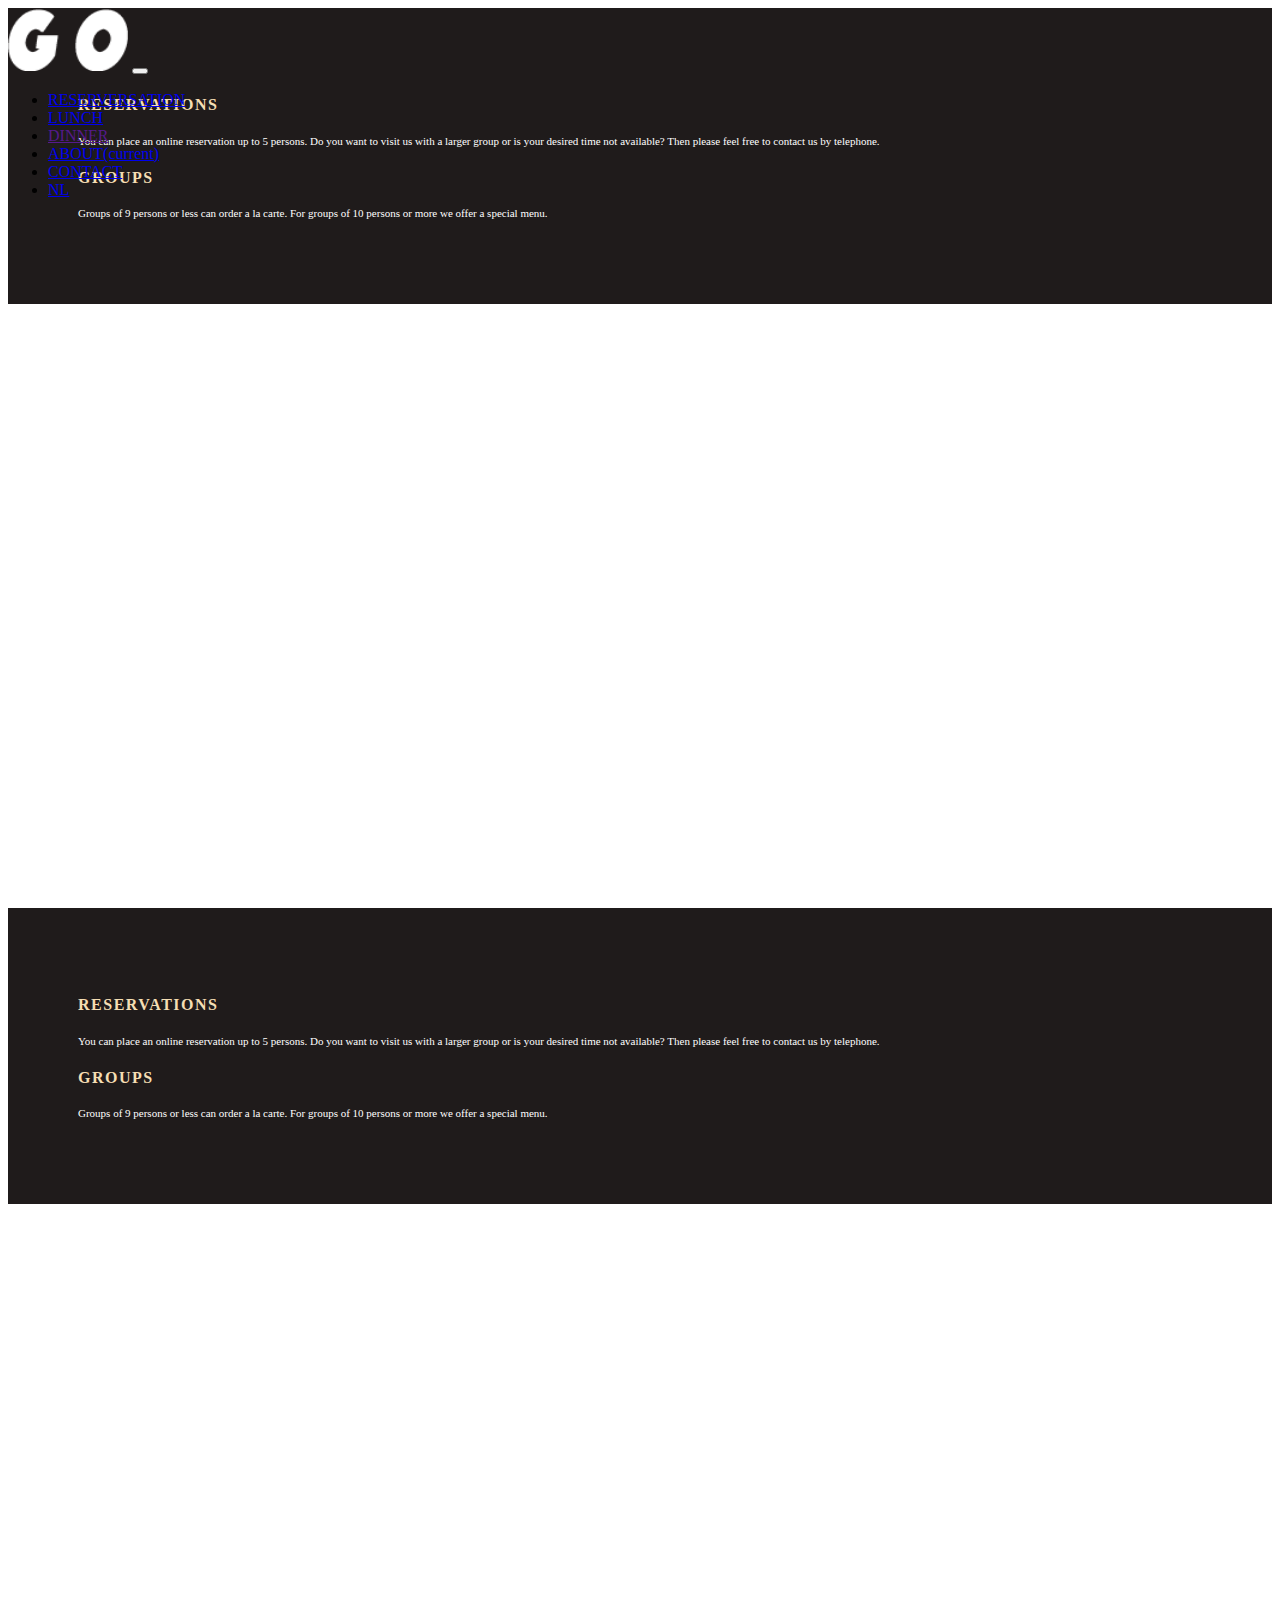
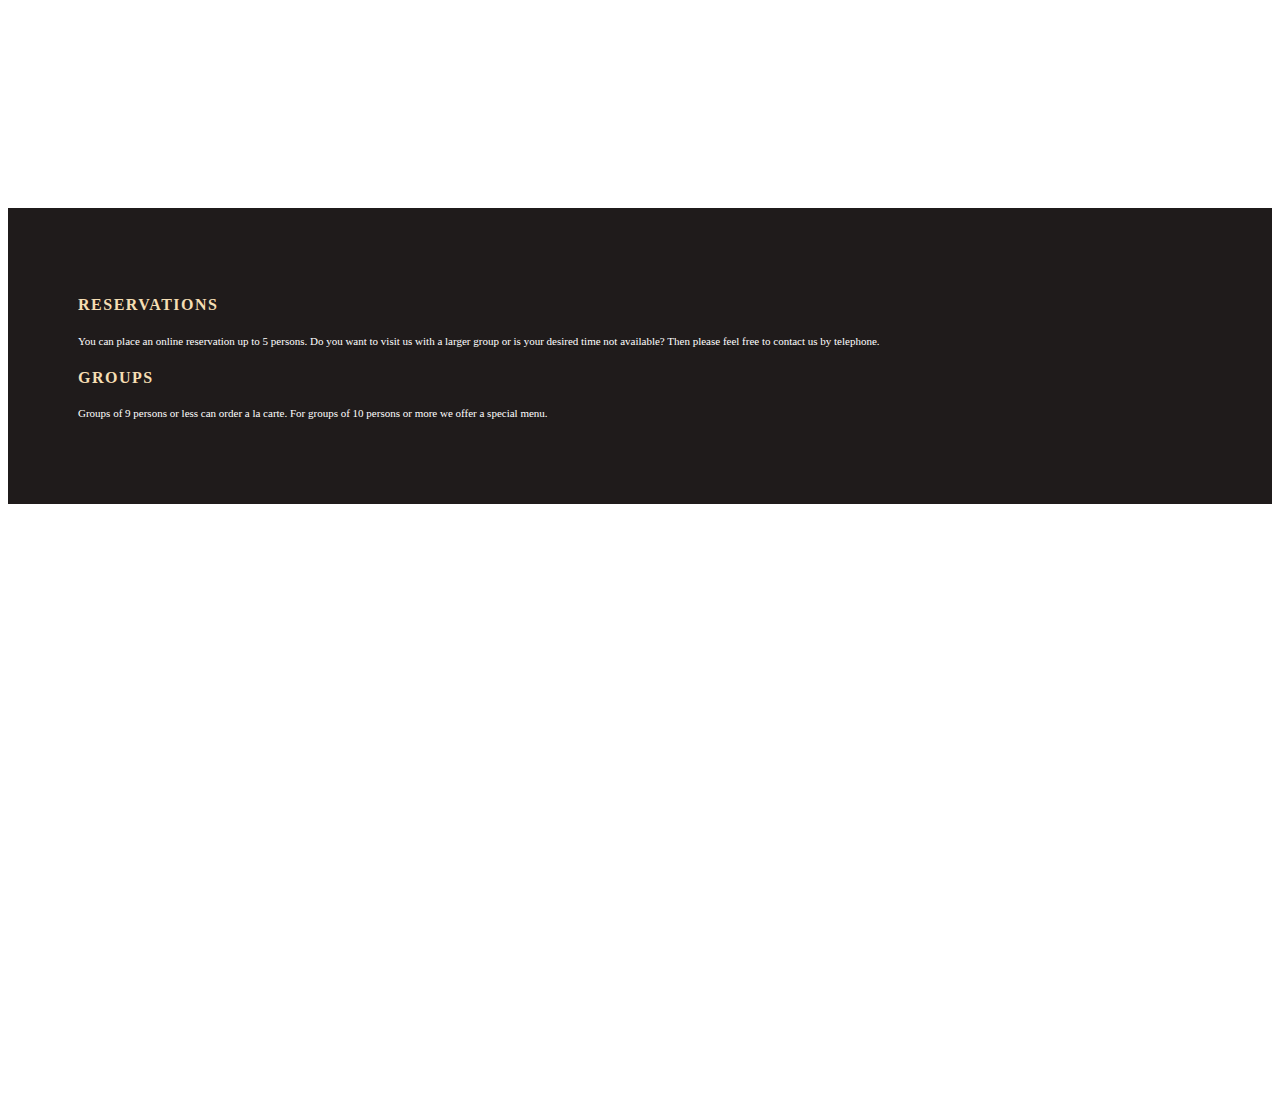
==== about.html @ 3fc8fcc0 "put propernav bar on all pages and fixed linking" ====
<!DOCTYPE html>
<html>
<head>
    <meta charset="utf-8" />
    <meta http-equiv="X-UA-Compatible" content="IE=edge">
    <title>test</title>
    <meta name="viewport" content="width=device-width, initial-scale=1">
    <link rel="stylesheet" type="text/css" media="screen" href="main.css" />
    <link href="https://stackpath.bootstrapcdn.com/bootstrap/4.2.1/css/bootstrap.min.css" rel="stylesheet" integrity="sha384-GJzZqFGwb1QTTN6wy59ffF1BuGJpLSa9DkKMp0DgiMDm4iYMj70gZWKYbI706tWS" crossorigin="anonymous"> 
    <link rel="stylesheet" href="css/style.css">
    <link rel="stylesheet" href="https://use.fontawesome.com/releases/v5.7.1/css/all.css" integrity="sha384-fnmOCqbTlWIlj8LyTjo7mOUStjsKC4pOpQbqyi7RrhN7udi9RwhKkMHpvLbHG9Sr" crossorigin="anonymous">

</head>
<body>
    <nav class="navbar navbar-expand-lg navbar-dark navbar-expand-md">
            <a class="navbar-brand" href="index.html"><img class="pt-3 pl-4" id="logo" src="img/LogoGO.png"></a>
            <button class="navbar-toggler" type="button" data-toggle="collapse" data-target="#navbarNav" aria-controls="navbarNav" aria-expanded="false" aria-label="Toggle navigation">
                <span class="navbar-toggler-icon"></span>
            </button>
            <div class="collapse navbar-collapse flex-row-reverse" id="navbarNav">
                <ul class="navbar-nav">
                <li class="nav-item active pt-2">
                    <a class="nav-link font-weight-bold" href="reservation.html">RESERVERSATION</a>
                </li>
                <li class="nav-item px-3 pt-2">
                    <a class="nav-link font-weight-bold" href="lunch.html">LUNCH</a>
                </li>
                <li class="nav-item px-3 pt-2">
                    <a class="nav-link font-weight-bold" href="">DINNER</a>
                </li>
                <li class="nav-item px-3 pt-2">
                    <a class="nav-link font-weight-bold" href="about.html">ABOUT<span class="sr-only">(current)</span></a>
                </li>
                <li class="nav-item px-3 pt-2">
                    <a class="nav-link font-weight-bold" href="#">CONTACT</a>
                </li>
                <li class="nav-item pr-4 pt-2 font-weight-bold">
                    <a class="nav-link" href="#">NL</a>
                </li>
                </ul>
            </div>
        </nav>
    <!-- <div class=>
        <div class="row no-gutters">
            <div class="col-sm-12 col-md-6 order-md-1 order-sm-2 order-2"><img class="foto" src="img/after-business-hours-architecture-bar-34650.jpg" alt=""></div>
            <div class="col-sm-12 col-md-6 order-md-2 order-sm-1 order-1">test2</div>
        </div>
        <div class="row no-gutters">
                <div class="col-sm-12 col-md-6 order-md-3 order-sm-3 order-3">test3</div>
                <div class="col-sm-12 col-md-6 order-md-4 order-sm-4 order-4"><img class="foto"src="img/architecture-chairs-curtains-279835.jpg" alt=""></div>
        </div>
    </div> -->

    <div class="info full-height">
            <div class="row full-height">
              <div class="col-md-6 col-sm-12 info-image"></div>
                <div class="info-outer col-md-6 col-sm-12">
                  <div class="info-inner">
                    <div class="info-inner--item flex-row">
                      <h2>Reservations</h2>
                      <p>You can place an online reservation up to 5 persons. Do you want to visit us with a larger group or is your
                        desired time not available? Then please feel free to contact us by telephone.</p>
                    </div>
                    <div class="info-inner--item flex-row">
                      <h2>Groups</h2>
                      <p>Groups of 9 persons or less can order a la carte. For groups of 10 persons or more we offer a special menu. </p>
                    </div>
                  </div>
                </div>
            </div>
          </div>
          <div class="row full-height">
                  <div class="info-outer col-md-6 col-sm-12 order-md-1 order-2">
                    <div class="info-inner">
                      <div class="info-inner--item flex-row">
                        <h2>Reservations</h2>
                        <p>You can place an online reservation up to 5 persons. Do you want to visit us with a larger group or is your
                          desired time not available? Then please feel free to contact us by telephone.</p>
                      </div>
                      <div class="info-inner--item flex-row">
                        <h2>Groups</h2>
                        <p>Groups of 9 persons or less can order a la carte. For groups of 10 persons or more we offer a special menu. </p>
                      </div>
                    </div>
                  </div>
                  <div class="col-md-6 col-sm-12 info-image order-md-2 order-1"></div>
              </div>
            </div>
            <div class="row full-height">
                    <div class="col-md-6 col-sm-12 info-image"></div>
                      <div class="info-outer col-md-6 col-sm-12">
                        <div class="info-inner">
                          <div class="info-inner--item flex-row">
                            <h2>Reservations</h2>
                            <p>You can place an online reservation up to 5 persons. Do you want to visit us with a larger group or is your
                              desired time not available? Then please feel free to contact us by telephone.</p>
                          </div>
                          <div class="info-inner--item flex-row">
                            <h2>Groups</h2>
                            <p>Groups of 9 persons or less can order a la carte. For groups of 10 persons or more we offer a special menu. </p>
                          </div>
                        </div>
                      </div>
                  </div>
                </div>
    


    <script src="https://ajax.googleapis.com/ajax/libs/jquery/3.3.1/jquery.min.js"></script>
    <script src="https://cdnjs.cloudflare.com/ajax/libs/popper.js/1.14.6/umd/popper.min.js"></script>
    <script src="https://maxcdn.bootstrapcdn.com/bootstrap/4.2.1/js/bootstrap.min.js"></script>
</body>
</html>
---- css/style.css ----
body, html{
	font-family: 'Montserrat';
	height:100vh;
}

p {
	font-size: 11px;
	width:100%;
	z-index: 20;
	font-weight: 100;
	line-height: 1.7;
}

h1, h2, h3 {
	text-transform: uppercase;
	letter-spacing: 1.5px;
	line-height: 1.7;
}

h3 {
	font-size: 13px;
}

h2 {
	font-size: 16px;
}

h3 {
	font-size: 19px;
}

.food-header {
	background-image: url('../img/burrito.jpg');
	height: 250px;
	background-size: cover;
	background-attachment: fixed;
  	background-position: center;
  	background-repeat: no-repeat;

}

.carousel-inner img {
	width: 100vw;
	height: 100vh;
	object-fit: cover;
	overflow: hidden;
}

.navbar {
	position: absolute;
	width: 100%;
	z-index: 2;
}

.navbar-light .navbar-nav .active>.nav-link, .navbar-light .navbar-nav .nav-link.active, .navbar-light .navbar-nav .nav-link.show, .navbar-light .navbar-nav .show>.nav-link {
	color: white;
}

.navbar-light .navbar-nav .nav-link {
	color: rgba(251, 251, 251, 0.5);

}

main {
	height: 100%;
	width: 100%;
}

.content {
	padding: 20px;
}

.content h3 {
	padding-bottom: 20px;
	padding-top: 20px;
}

.food-menu h3 {
	border-top: solid 1px #ececec;
	letter-spacing: 3px;
	font-size: 14px;

}

.food-title {
	color: rgb(182, 163, 119);
}

.navbar-light .navbar-nav .active>.nav-link, .navbar-light .navbar-nav .nav-link.active, .navbar-light .navbar-nav .nav-link.show, .navbar-light .navbar-nav .show>.nav-link {
    color: white;
}
.navbar-light .navbar-nav .nav-link {
    color: #f8f9fa;
}

.socialmedia {
	z-index: 22;
	position: absolute;
	bottom: 8%;
	padding-left:40px;
}

.fab{
	size: 50px;
	color:white;
}

.fab:hover{
	color:lightblue;
}

.full-height {
	height: 100%;
}

.info {
	overflow: hidden;
}

.info-image {
	background-image: url('../img/after-business-hours-architecture-bar-34650.jpg');
	background-size: cover;
}

.info-outer {
	background-color: #1f1b1b;
	display: flex;
	align-items: center;
}

.info-inner h2 {
	color: wheat;
}

.info-inner {
	color: white;
	padding: 70px;
}

#logo {
	height:63px;
	width:120px;
}

@media(max-width:767px){
	#logo{
		height:45.6px;
		width: 80.6px;
	}
}
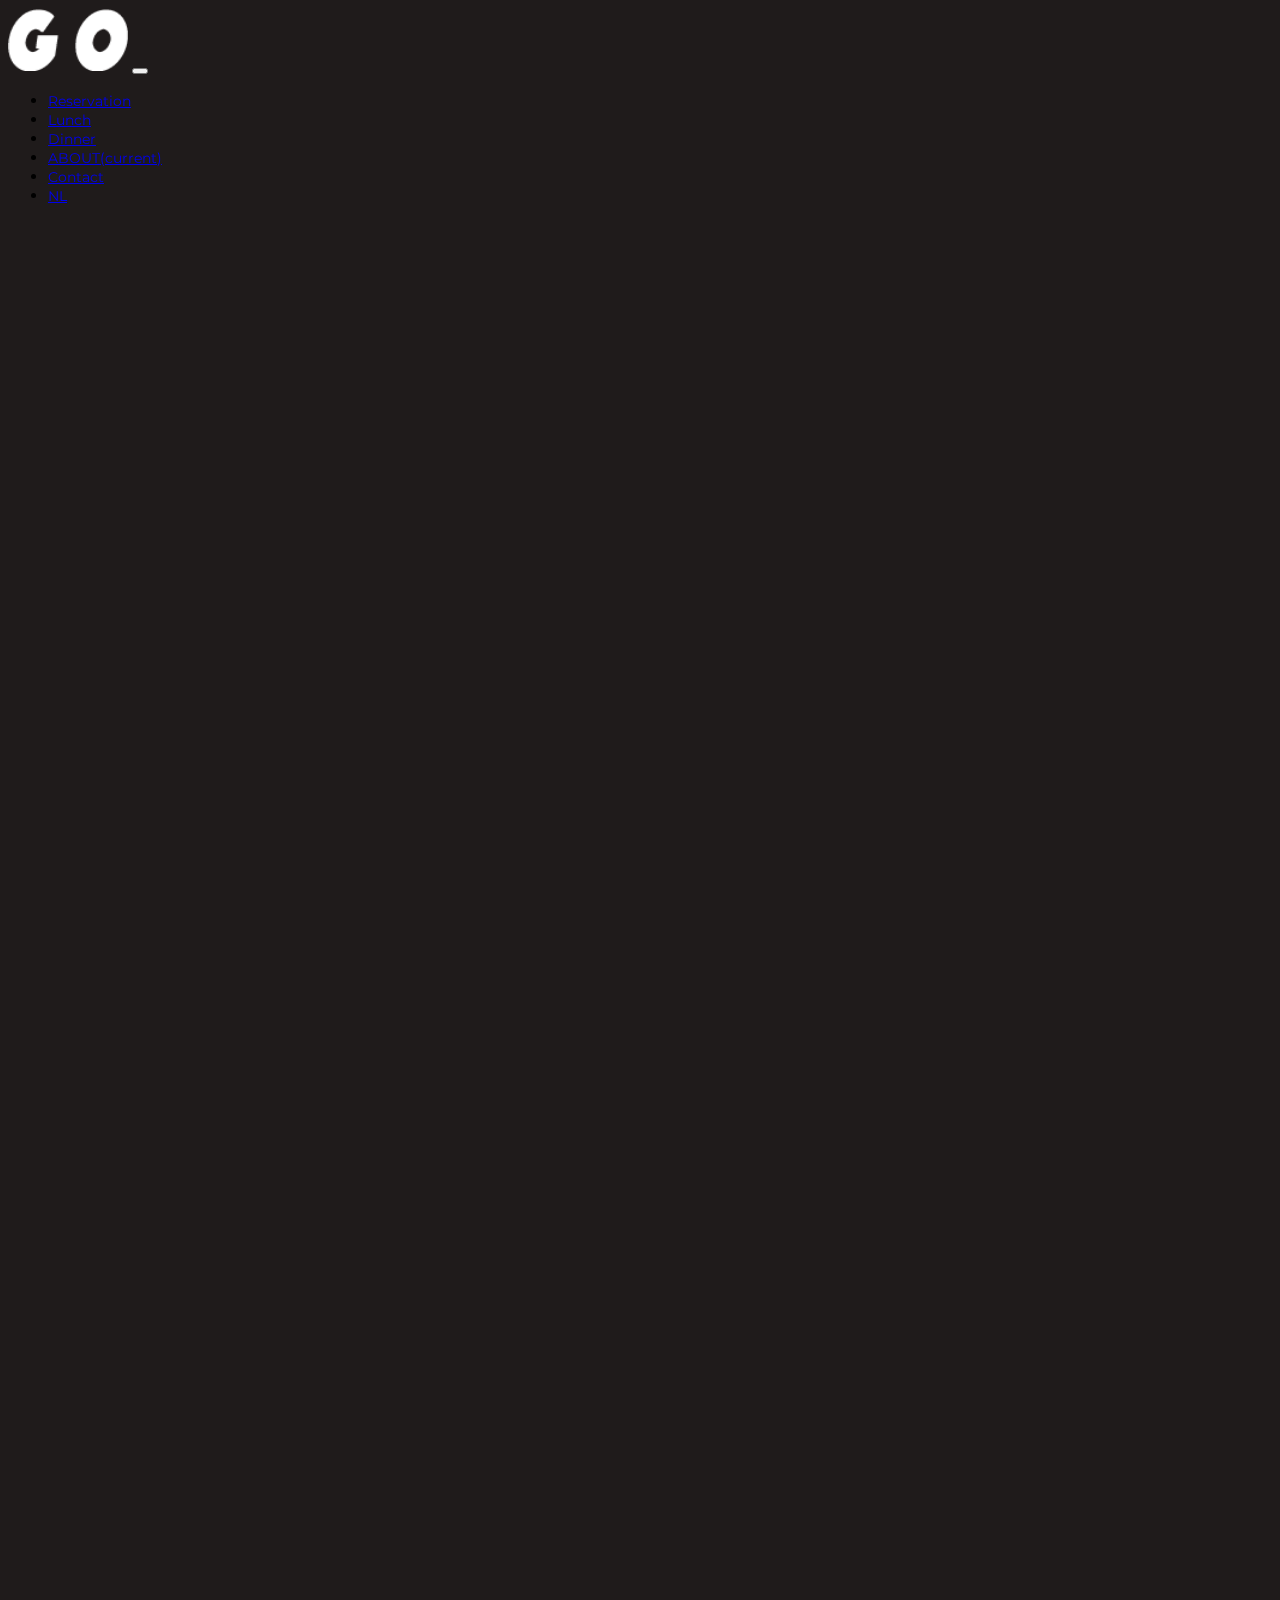
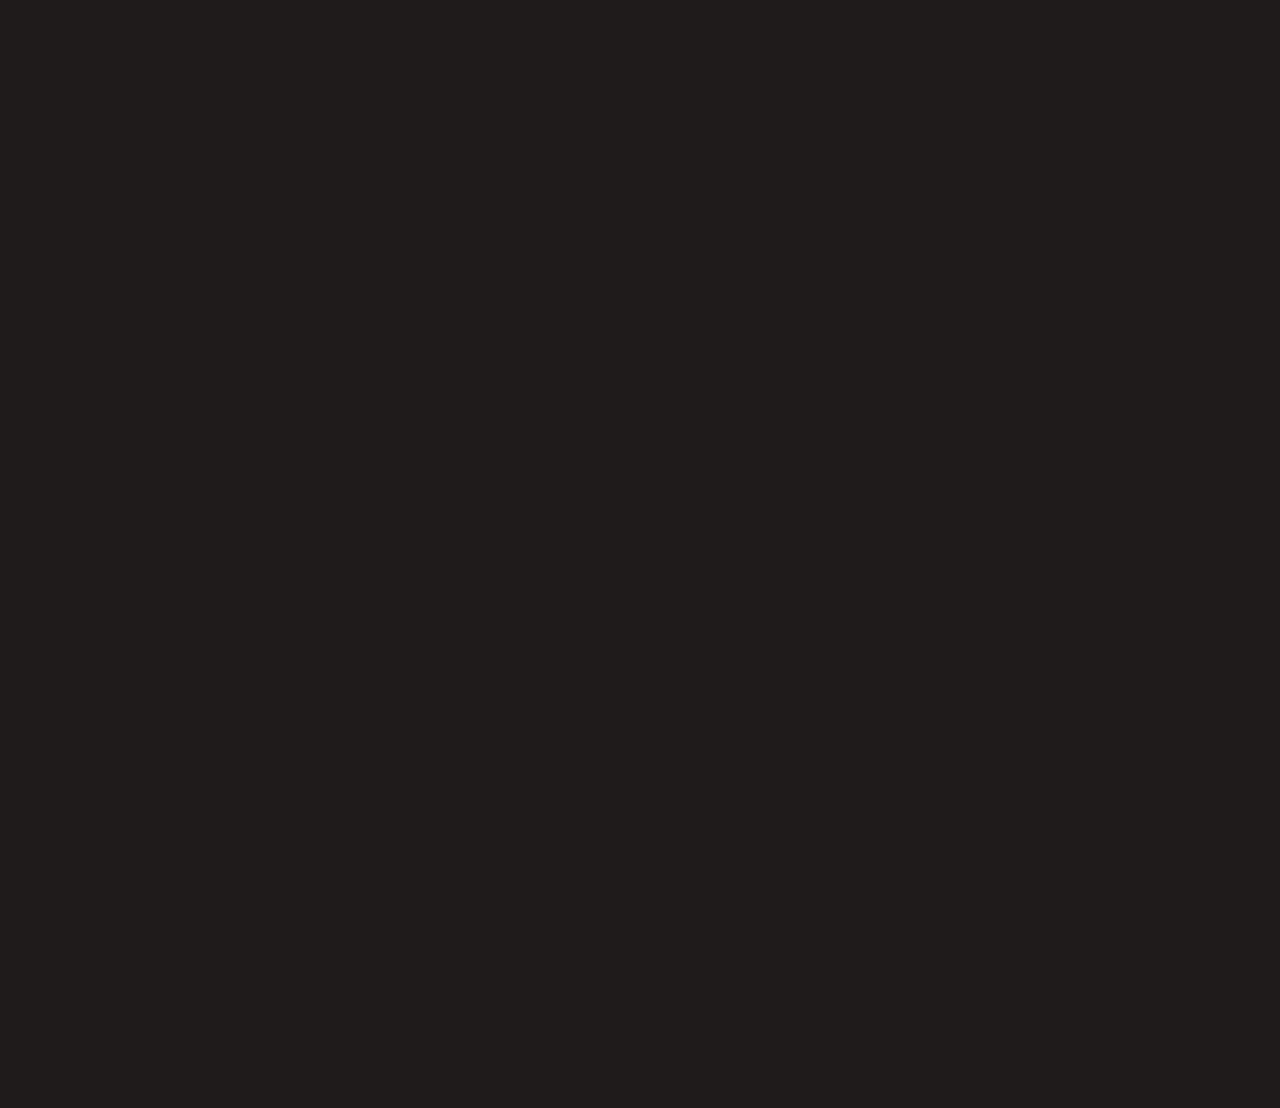
==== commit fccef71e: "fixed stuff" ====
--- a/about.html
+++ b/about.html
@@ -5,11 +5,10 @@
     <meta http-equiv="X-UA-Compatible" content="IE=edge">
     <title>test</title>
     <meta name="viewport" content="width=device-width, initial-scale=1">
-    <link rel="stylesheet" type="text/css" media="screen" href="main.css" />
     <link href="https://stackpath.bootstrapcdn.com/bootstrap/4.2.1/css/bootstrap.min.css" rel="stylesheet" integrity="sha384-GJzZqFGwb1QTTN6wy59ffF1BuGJpLSa9DkKMp0DgiMDm4iYMj70gZWKYbI706tWS" crossorigin="anonymous"> 
     <link rel="stylesheet" href="css/style.css">
     <link rel="stylesheet" href="https://use.fontawesome.com/releases/v5.7.1/css/all.css" integrity="sha384-fnmOCqbTlWIlj8LyTjo7mOUStjsKC4pOpQbqyi7RrhN7udi9RwhKkMHpvLbHG9Sr" crossorigin="anonymous">
-
+    <link href="https://fonts.googleapis.com/css?family=Montserrat:300,400,600,700" rel="stylesheet">
 </head>
 <body>
     <nav class="navbar navbar-expand-lg navbar-dark navbar-expand-md">
@@ -19,43 +18,33 @@
             </button>
             <div class="collapse navbar-collapse flex-row-reverse" id="navbarNav">
                 <ul class="navbar-nav">
-                <li class="nav-item active pt-2">
-                    <a class="nav-link font-weight-bold" href="reservation.html">RESERVERSATION</a>
+                <li class="nav-item pt-2">
+                    <a class="nav-link " href="reservation.html">Reservation</a>
                 </li>
                 <li class="nav-item px-3 pt-2">
-                    <a class="nav-link font-weight-bold" href="lunch.html">LUNCH</a>
+                    <a class="nav-link " href="lunch.html">Lunch</a>
                 </li>
                 <li class="nav-item px-3 pt-2">
-                    <a class="nav-link font-weight-bold" href="">DINNER</a>
+                    <a class="nav-link " href="dinner.html">Dinner</a>
+                </li>
+                <li class="nav-item active px-3 pt-2">
+                    <a class="nav-link " href="about.html">ABOUT<span class="sr-only">(current)</span></a>
                 </li>
                 <li class="nav-item px-3 pt-2">
-                    <a class="nav-link font-weight-bold" href="about.html">ABOUT<span class="sr-only">(current)</span></a>
+                    <a class="nav-link " href="contact.html">Contact</a>
                 </li>
-                <li class="nav-item px-3 pt-2">
-                    <a class="nav-link font-weight-bold" href="#">CONTACT</a>
-                </li>
-                <li class="nav-item pr-4 pt-2 font-weight-bold">
+                <li class="nav-item pr-4 pt-2 ">
                     <a class="nav-link" href="#">NL</a>
                 </li>
                 </ul>
             </div>
         </nav>
-    <!-- <div class=>
-        <div class="row no-gutters">
-            <div class="col-sm-12 col-md-6 order-md-1 order-sm-2 order-2"><img class="foto" src="img/after-business-hours-architecture-bar-34650.jpg" alt=""></div>
-            <div class="col-sm-12 col-md-6 order-md-2 order-sm-1 order-1">test2</div>
-        </div>
-        <div class="row no-gutters">
-                <div class="col-sm-12 col-md-6 order-md-3 order-sm-3 order-3">test3</div>
-                <div class="col-sm-12 col-md-6 order-md-4 order-sm-4 order-4"><img class="foto"src="img/architecture-chairs-curtains-279835.jpg" alt=""></div>
-        </div>
-    </div> -->
 
-    <div class="info full-height">
+    <div class="info full-height gold">
             <div class="row full-height">
-              <div class="col-md-6 col-sm-12 info-image"></div>
+              <div class="col-md-6 col-sm-12 info-image regular-fade"></div>
                 <div class="info-outer col-md-6 col-sm-12">
-                  <div class="info-inner">
+                  <div class="info-inner regular-fade">
                     <div class="info-inner--item flex-row">
                       <h2>Reservations</h2>
                       <p>You can place an online reservation up to 5 persons. Do you want to visit us with a larger group or is your
@@ -69,15 +58,15 @@
                 </div>
             </div>
           </div>
-          <div class="row full-height">
+          <div class="row full-height gold">
                   <div class="info-outer col-md-6 col-sm-12 order-md-1 order-2">
                     <div class="info-inner">
-                      <div class="info-inner--item flex-row">
+                      <div class="info-inner--item flex-row fade-content">
                         <h2>Reservations</h2>
                         <p>You can place an online reservation up to 5 persons. Do you want to visit us with a larger group or is your
                           desired time not available? Then please feel free to contact us by telephone.</p>
                       </div>
-                      <div class="info-inner--item flex-row">
+                      <div class="info-inner--item flex-row fade-content">
                         <h2>Groups</h2>
                         <p>Groups of 9 persons or less can order a la carte. For groups of 10 persons or more we offer a special menu. </p>
                       </div>
@@ -86,27 +75,27 @@
                   <div class="col-md-6 col-sm-12 info-image order-md-2 order-1"></div>
               </div>
             </div>
-            <div class="row full-height">
+            <div class="row full-height gold">
                     <div class="col-md-6 col-sm-12 info-image"></div>
-                      <div class="info-outer col-md-6 col-sm-12">
+                    <div class="info-outer col-md-6 col-sm-12">
                         <div class="info-inner">
-                          <div class="info-inner--item flex-row">
+                          <div class="info-inner--item flex-row fade-content">
                             <h2>Reservations</h2>
                             <p>You can place an online reservation up to 5 persons. Do you want to visit us with a larger group or is your
                               desired time not available? Then please feel free to contact us by telephone.</p>
                           </div>
-                          <div class="info-inner--item flex-row">
+                          <div class="info-inner--item flex-row fade-content">
                             <h2>Groups</h2>
                             <p>Groups of 9 persons or less can order a la carte. For groups of 10 persons or more we offer a special menu. </p>
                           </div>
                         </div>
-                      </div>
-                  </div>
+                    </div>
                 </div>
+            </div>
     
 
-
     <script src="https://ajax.googleapis.com/ajax/libs/jquery/3.3.1/jquery.min.js"></script>
+    <script src="js/main.js"></script>
     <script src="https://cdnjs.cloudflare.com/ajax/libs/popper.js/1.14.6/umd/popper.min.js"></script>
     <script src="https://maxcdn.bootstrapcdn.com/bootstrap/4.2.1/js/bootstrap.min.js"></script>
 </body>
--- a/css/style.css
+++ b/css/style.css
@@ -1,6 +1,11 @@
+html {
+	overflow-x: hidden;
+}
+
 body, html{
 	font-family: 'Montserrat';
 	height:100vh;
+	background-color: #1f1b1b;
 }
 
 p {
@@ -9,6 +14,7 @@
 	z-index: 20;
 	font-weight: 100;
 	line-height: 1.7;
+	color: white;
 }
 
 h1, h2, h3 {
@@ -31,7 +37,7 @@
 
 .food-header {
 	background-image: url('../img/burrito.jpg');
-	height: 250px;
+	height: 40%;
 	background-size: cover;
 	background-attachment: fixed;
   	background-position: center;
@@ -45,6 +51,12 @@
 	object-fit: cover;
 	overflow: hidden;
 }
+#carousel-inner img {
+	width: 50vw;
+	height: 100vh;
+	object-fit: cover;
+	overflow: hidden;
+}
 
 .navbar {
 	position: absolute;
@@ -59,6 +71,10 @@
 .navbar-light .navbar-nav .nav-link {
 	color: rgba(251, 251, 251, 0.5);
 
+}
+
+.navbar a {
+	font-size: 14px;
 }
 
 main {
@@ -76,9 +92,10 @@
 }
 
 .food-menu h3 {
-	border-top: solid 1px #ececec;
+	border-top: solid 1px #383737;
 	letter-spacing: 3px;
 	font-size: 14px;
+	color: wheat;
 
 }
 
@@ -120,6 +137,7 @@
 .info-image {
 	background-image: url('../img/after-business-hours-architecture-bar-34650.jpg');
 	background-size: cover;
+	background-position: center center;
 }
 
 .info-outer {
@@ -130,6 +148,14 @@
 
 .info-inner h2 {
 	color: wheat;
+	font-weight: 600;
+}
+
+.gold h2, .gold-text {
+	background: -webkit-linear-gradient(transparent, transparent), -webkit-linear-gradient(top, rgb(230, 184, 110) 0%, rgb(199, 168, 118) 26%, rgba(226,186,120,1) 35%, rgb(212, 163, 86) 45%, rgb(175, 136, 72) 61%, rgba(213,173,109,1) 100%);
+	background: -o-linear-gradient(transparent, transparent);
+	-webkit-background-clip: text;
+	-webkit-text-fill-color: transparent;
 }
 
 .info-inner {
@@ -137,9 +163,40 @@
 	padding: 70px;
 }
 
+.fade-content, .regular-fade {
+	opacity: 0;
+	-webkit-transform: translatez(0);
+    -moz-transform: translatez(0);
+    -ms-transform: translatez(0);
+    -o-transform: translatez(0);
+    transform: translatez(0);
+}
+
 #logo {
 	height:63px;
 	width:120px;
+}
+
+.jumbotron-position{
+	position: absolute;
+	top: 40%;
+	left:10%;
+	z-index: 100;
+	color:white;
+}
+
+.carousel-caption {
+	position: absolute;
+	top: 40%;
+	left:10%;
+	z-index: 10;
+	padding-top: 20px;
+	padding-bottom: 20px;
+	text-align: left;
+}
+
+label {
+	color:black;
 }
 
 @media(max-width:767px){
@@ -147,4 +204,7 @@
 		height:45.6px;
 		width: 80.6px;
 	}
+	.info-image {
+		height: 50%;
+	}
 }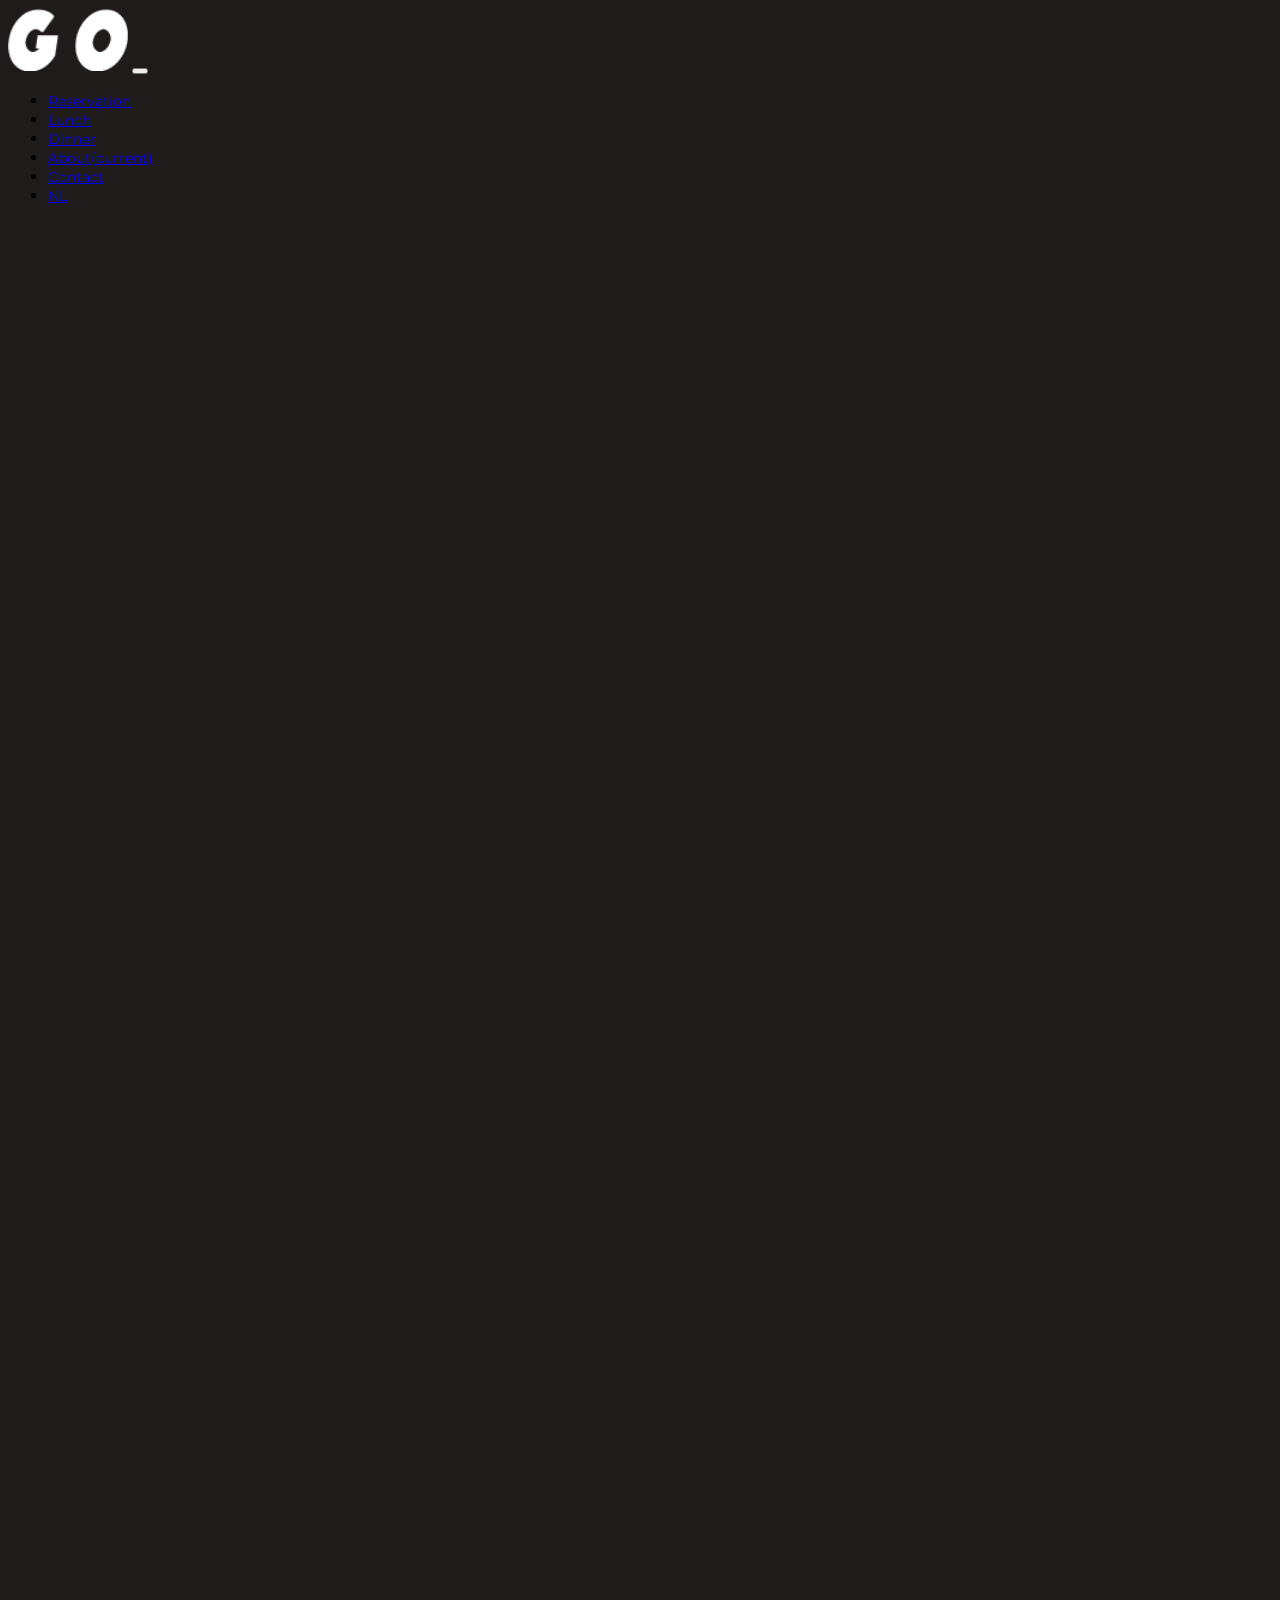
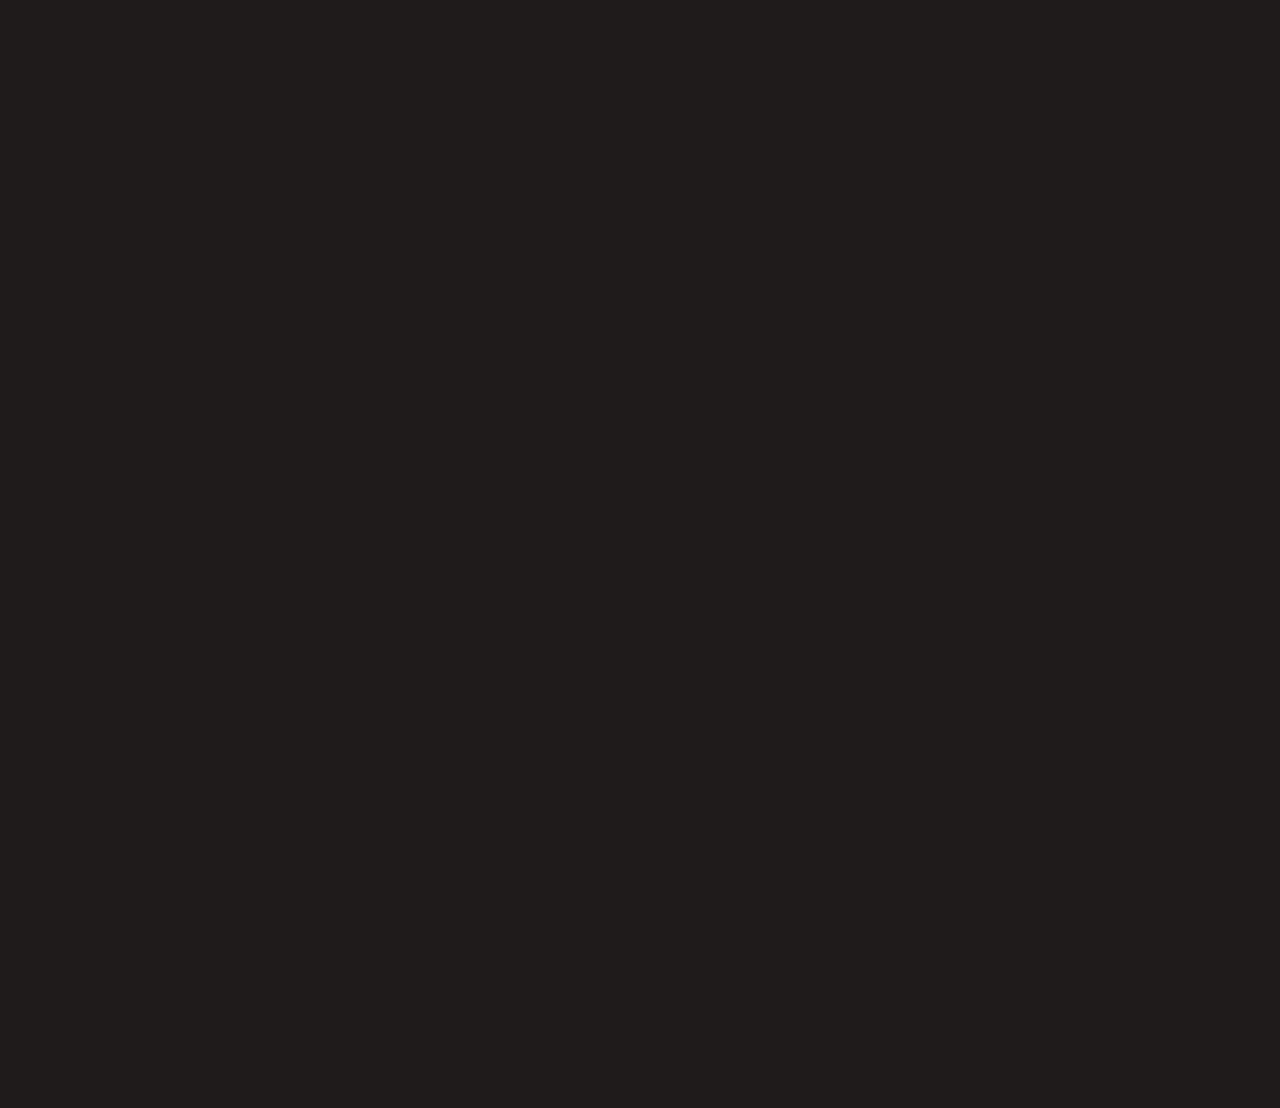
==== commit 48fc30a6: "fixed all pages nav" ====
--- a/about.html
+++ b/about.html
@@ -11,34 +11,34 @@
     <link href="https://fonts.googleapis.com/css?family=Montserrat:300,400,600,700" rel="stylesheet">
 </head>
 <body>
-    <nav class="navbar navbar-expand-lg navbar-dark navbar-expand-md">
-            <a class="navbar-brand" href="index.html"><img class="pt-3 pl-4" id="logo" src="img/LogoGO.png"></a>
-            <button class="navbar-toggler" type="button" data-toggle="collapse" data-target="#navbarNav" aria-controls="navbarNav" aria-expanded="false" aria-label="Toggle navigation">
-                <span class="navbar-toggler-icon"></span>
-            </button>
-            <div class="collapse navbar-collapse flex-row-reverse" id="navbarNav">
-                <ul class="navbar-nav">
-                <li class="nav-item pt-2">
-                    <a class="nav-link " href="reservation.html">Reservation</a>
-                </li>
-                <li class="nav-item px-3 pt-2">
-                    <a class="nav-link " href="lunch.html">Lunch</a>
-                </li>
-                <li class="nav-item px-3 pt-2">
-                    <a class="nav-link " href="dinner.html">Dinner</a>
-                </li>
-                <li class="nav-item active px-3 pt-2">
-                    <a class="nav-link " href="about.html">ABOUT<span class="sr-only">(current)</span></a>
-                </li>
-                <li class="nav-item px-3 pt-2">
-                    <a class="nav-link " href="contact.html">Contact</a>
-                </li>
-                <li class="nav-item pr-4 pt-2 ">
-                    <a class="nav-link" href="#">NL</a>
-                </li>
-                </ul>
-            </div>
-        </nav>
+        <nav class="navbar navbar-expand-lg navbar-dark navbar-expand-md">
+                <a class="navbar-brand" href="index.html"><img class="pt-3 pl-4" id="logo" src="img/LogoGO.png"></a>
+                <button class="navbar-toggler" type="button" data-toggle="collapse" data-target="#navbarNav" aria-controls="navbarNav" aria-expanded="false" aria-label="Toggle navigation">
+                  <span class="navbar-toggler-icon"></span>
+                </button>
+                <div class="collapse navbar-collapse flex-row-reverse" id="navbarNav">
+                  <ul class="navbar-nav">
+                    <li class="nav-item">
+                      <a class="nav-link" href="reservation.html">Reservation</a>
+                    </li>
+                    <li class="nav-item px-2">
+                      <a class="nav-link" href="lunch.html">Lunch</a>
+                    </li>
+                    <li class="nav-item px-2">
+                      <a class="nav-link " href="dinner.html">Dinner</a>
+                    </li>
+                    <li class="nav-item active px-2">
+                      <a class="nav-link" href="about.html">About<span class="sr-only">(current)</span></a>
+                    </li>
+                    <li class="nav-item px-2">
+                      <a class="nav-link " href="contact.html">Contact</a>
+                    </li>
+                    <li class="nav-item px-3 ">
+                      <a class="nav-link" href="#">NL</a>
+                    </li>
+                  </ul>
+                </div>
+            </nav>
 
     <div class="info full-height gold">
             <div class="row full-height">
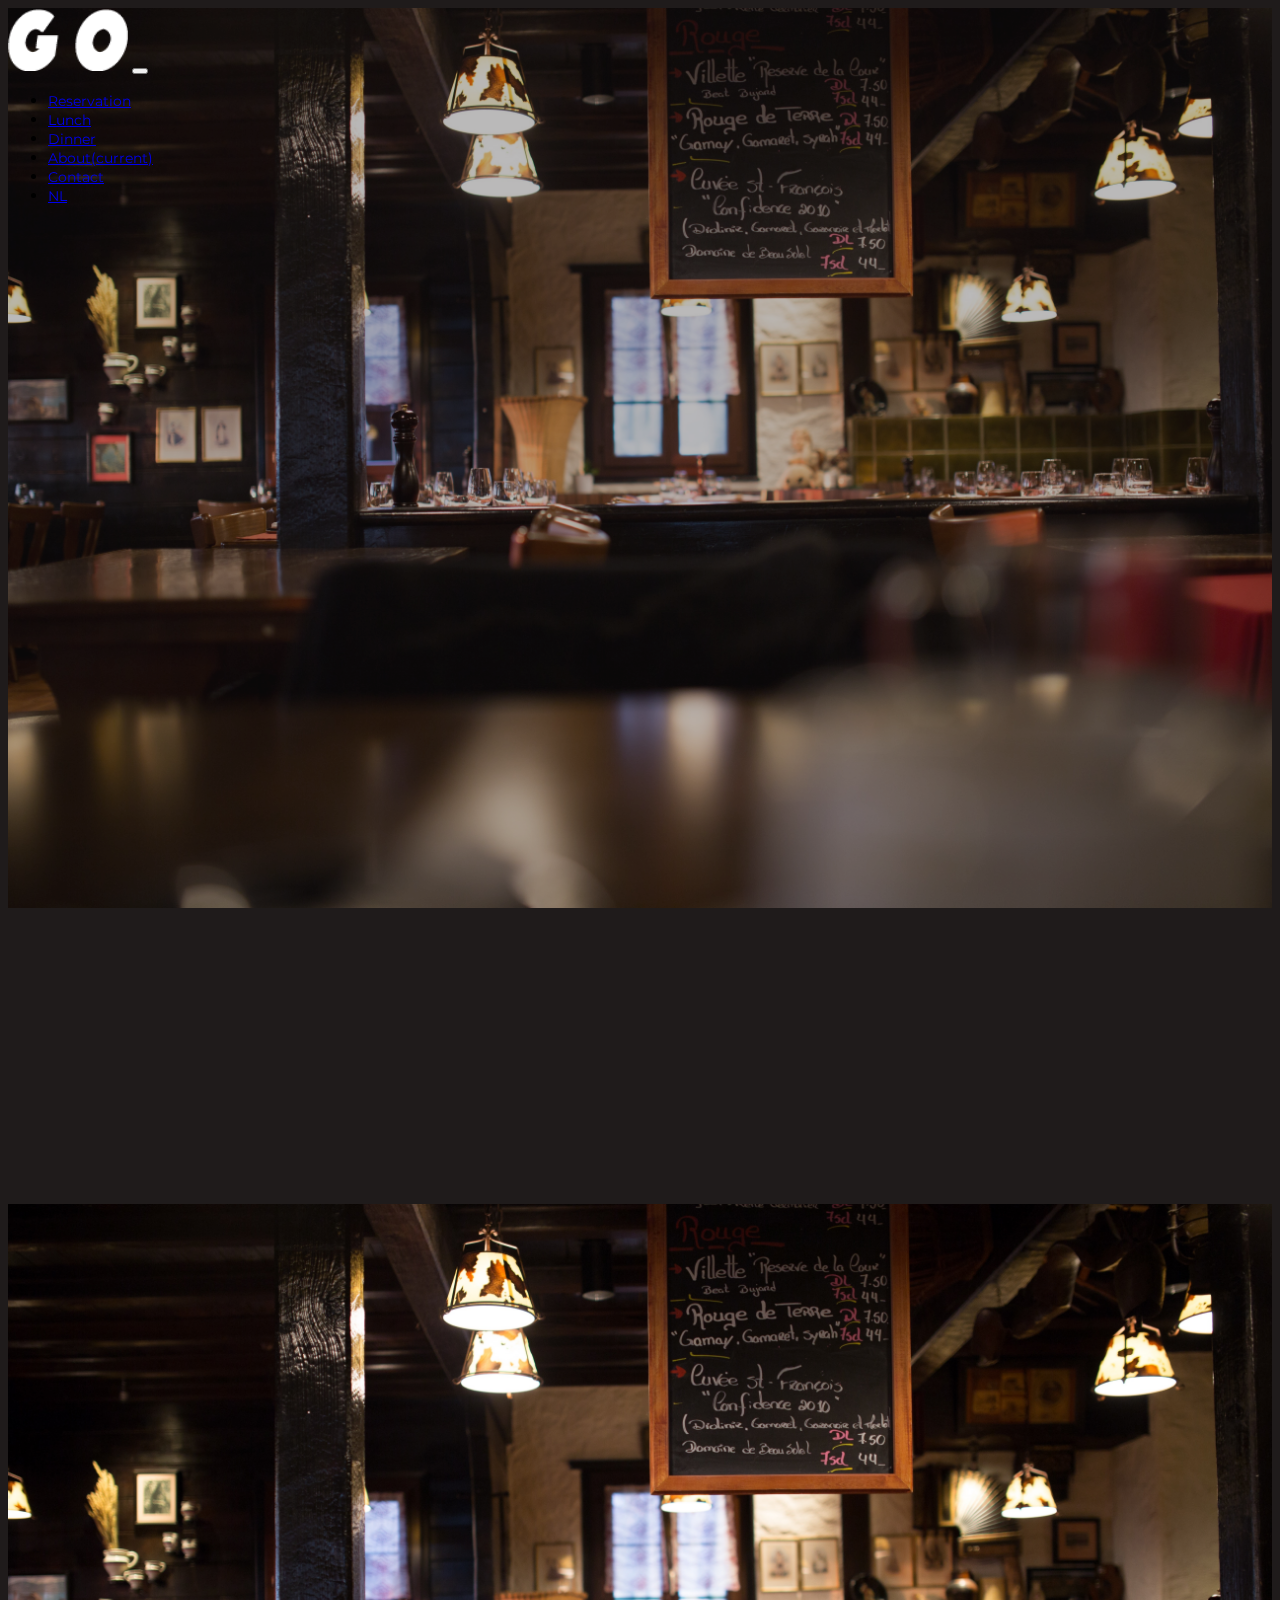
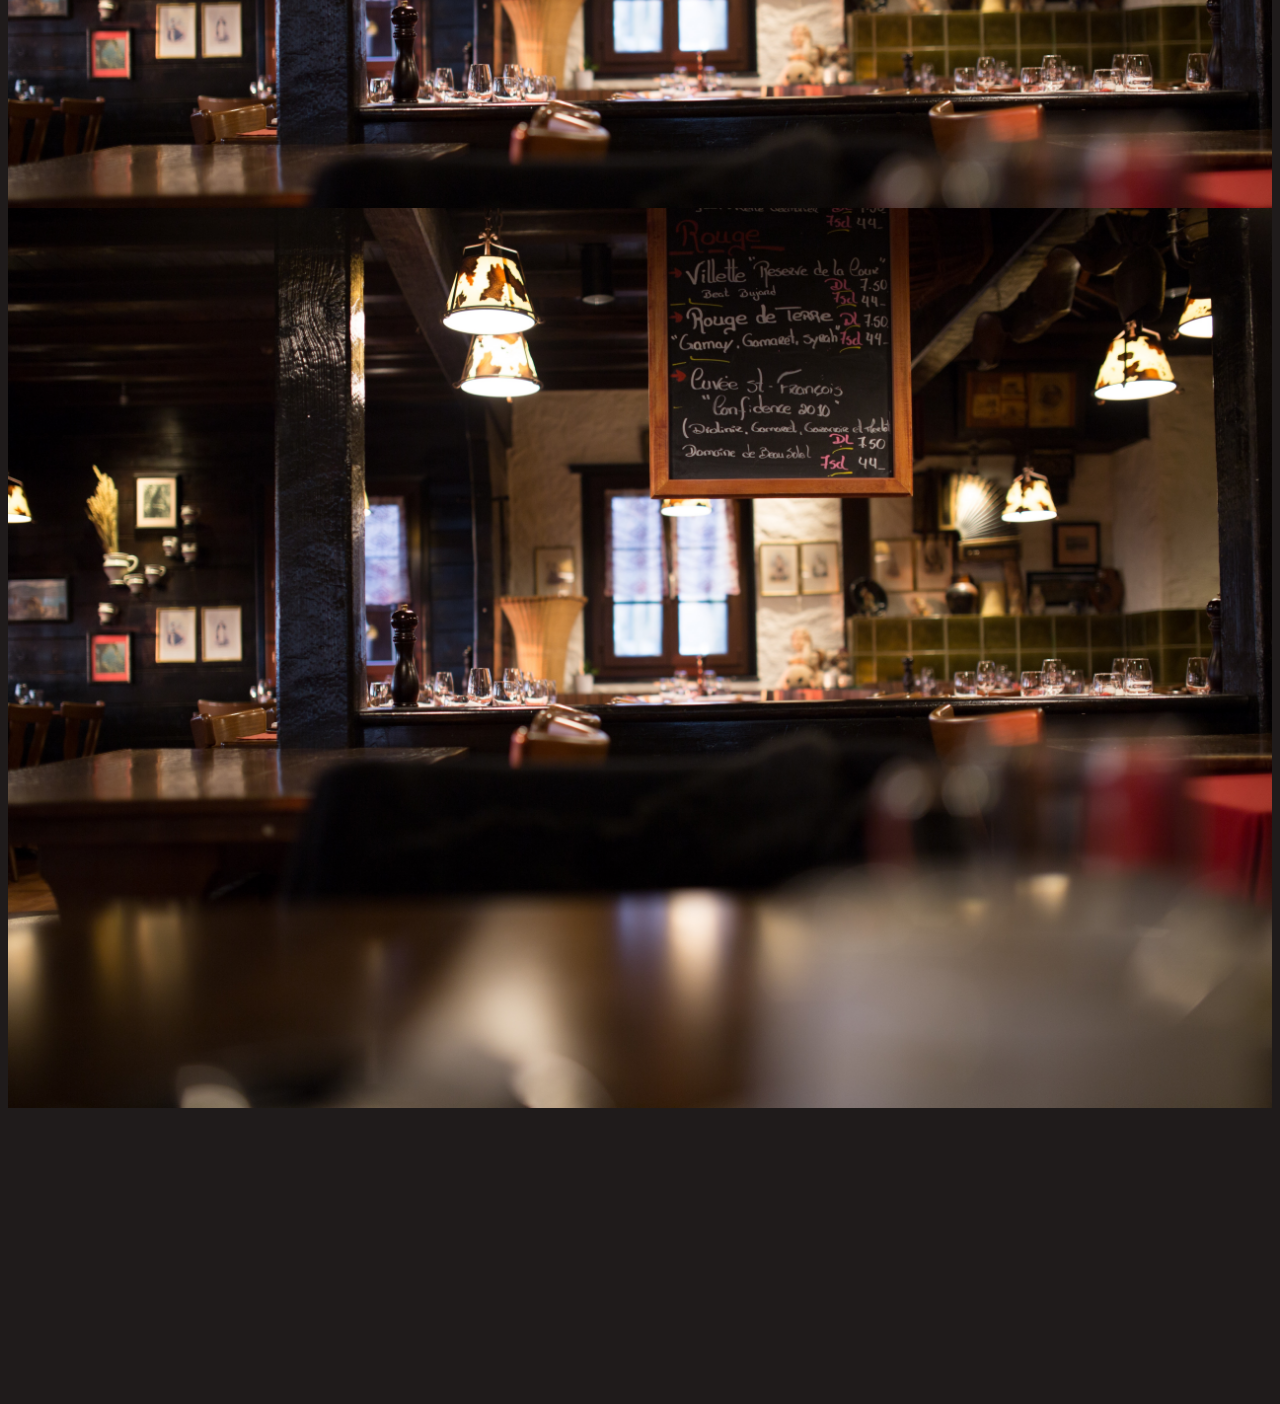
==== commit 01f87773: "added animations and fixed stuff" ====
--- a/about.html
+++ b/about.html
@@ -19,38 +19,40 @@
                 <div class="collapse navbar-collapse flex-row-reverse" id="navbarNav">
                   <ul class="navbar-nav">
                     <li class="nav-item">
-                      <a class="nav-link" href="reservation.html">Reservation</a>
+                      <a class="nav-link mt-3" href="reservation.html">Reservation</a>
                     </li>
-                    <li class="nav-item px-2">
+                    <li class="nav-item px-2 mt-3">
                       <a class="nav-link" href="lunch.html">Lunch</a>
                     </li>
-                    <li class="nav-item px-2">
+                    <li class="nav-item px-2 mt-3">
                       <a class="nav-link " href="dinner.html">Dinner</a>
                     </li>
-                    <li class="nav-item active px-2">
+                    <li class="nav-item active px-2 mt-3">
                       <a class="nav-link" href="about.html">About<span class="sr-only">(current)</span></a>
                     </li>
-                    <li class="nav-item px-2">
+                    <li class="nav-item px-2 mt-3">
                       <a class="nav-link " href="contact.html">Contact</a>
                     </li>
-                    <li class="nav-item px-3 ">
+                    <li class="nav-item px-3 pr-4 mt-3">
                       <a class="nav-link" href="#">NL</a>
                     </li>
                   </ul>
                 </div>
             </nav>
 
-    <div class="info full-height gold">
+    <div class="info full-height gold hidden">
             <div class="row full-height">
-              <div class="col-md-6 col-sm-12 info-image regular-fade"></div>
+              <div class="col-md-6 col-sm-12 hidden info-image regular-fade">
+                <div class="info-image"></div>
+              </div>
                 <div class="info-outer col-md-6 col-sm-12">
                   <div class="info-inner regular-fade">
-                    <div class="info-inner--item flex-row">
+                    <div class="info-inner--item flex-row hidden">
                       <h2>Reservations</h2>
                       <p>You can place an online reservation up to 5 persons. Do you want to visit us with a larger group or is your
                         desired time not available? Then please feel free to contact us by telephone.</p>
                     </div>
-                    <div class="info-inner--item flex-row">
+                    <div class="info-inner--item flex-row hidden">
                       <h2>Groups</h2>
                       <p>Groups of 9 persons or less can order a la carte. For groups of 10 persons or more we offer a special menu. </p>
                     </div>
--- a/css/style.css
+++ b/css/style.css
@@ -5,7 +5,8 @@
 body, html{
 	font-family: 'Montserrat';
 	height:100vh;
-	background-color: #1f1b1b;
+	/* background-color: #fffcfc; */
+	background-color:#1f1b1b;
 }
 
 p {
@@ -36,13 +37,13 @@
 }
 
 .food-header {
-	background-image: url('../img/burrito.jpg');
-	height: 40%;
+	background-image: url('https://images.pexels.com/photos/842545/pexels-photo-842545.jpeg');
+	height: 60%;
 	background-size: cover;
 	background-attachment: fixed;
-  	background-position: center;
-  	background-repeat: no-repeat;
-
+	background-position: center bottom;
+	background-repeat: no-repeat;
+	background-position-y: -260px;
 }
 
 .carousel-inner img {
@@ -61,7 +62,7 @@
 .navbar {
 	position: absolute;
 	width: 100%;
-	z-index: 2;
+	z-index: 111;
 }
 
 .navbar-light .navbar-nav .active>.nav-link, .navbar-light .navbar-nav .nav-link.active, .navbar-light .navbar-nav .nav-link.show, .navbar-light .navbar-nav .show>.nav-link {
@@ -91,11 +92,16 @@
 	padding-top: 20px;
 }
 
+.food-menu p {
+	color: #0c0b0b;
+	font-size: 12px;
+}
+
 .food-menu h3 {
-	border-top: solid 1px #383737;
+	border-top: solid 1px #e2e2e2;
 	letter-spacing: 3px;
 	font-size: 14px;
-	color: wheat;
+	color: #82755d;
 
 }
 
@@ -130,6 +136,10 @@
 	height: 100%;
 }
 
+.wrapper {
+	background-color: whitesmoke;
+}
+
 .info {
 	overflow: hidden;
 }
@@ -138,6 +148,7 @@
 	background-image: url('../img/after-business-hours-architecture-bar-34650.jpg');
 	background-size: cover;
 	background-position: center center;
+	height:100vh;
 }
 
 .info-outer {
@@ -199,12 +210,133 @@
 	color:black;
 }
 
+.modal-header .close {
+    padding: 1rem 1rem;
+	margin: -1.5rem -9.5rem -5rem auto;
+}
+.mobilenav {
+    width: 100vw;
+    height: 100vh;
+    opacity: 0;
+    position: absolute;
+    background-color: #1f1b1b;
+    z-index: 110;
+    justify-content: center;
+    text-align: left;
+}
+
+.mobilenav ul {
+    padding: 0;
+}
+
+.mobilenav a{
+    font-size: 20px;
+    color: white;
+    padding: 20px;
+}
+
+.flex {
+	display: flex;
+}
+
+/* Icon 3 */
+
+#nav-icon3 {
+  opacity: 0;
+  width: 30px;
+  height: 15px;
+  position: relative;
+  -webkit-transform: rotate(0deg);
+  -moz-transform: rotate(0deg);
+  -o-transform: rotate(0deg);
+  transform: rotate(0deg);
+  -webkit-transition: .5s ease-in-out;
+  -moz-transition: .5s ease-in-out;
+  -o-transition: .5s ease-in-out;
+  transition: .5s ease-in-out;
+  cursor: pointer;
+}
+
+#nav-icon3 span{
+  display: block;
+  position: absolute;
+  height: 2px;
+  width: 90%;
+  background: rgba(214, 210, 210, 0.96);
+  border-radius: 9px;
+  opacity: 1;
+  left: 0;
+  -webkit-transform: rotate(0deg);
+  -moz-transform: rotate(0deg);
+  -o-transform: rotate(0deg);
+  transform: rotate(0deg);
+  -webkit-transition: .25s ease-in-out;
+  -moz-transition: .25s ease-in-out;
+  -o-transition: .25s ease-in-out;
+  transition: .25s ease-in-out;
+}
+
+
+#nav-icon3 span:nth-child(1) {
+  top: 7px;
+}
+
+#nav-icon3 span:nth-child(2),#nav-icon3 span:nth-child(3) {
+  top: 17px;
+}
+
+#nav-icon3 span:nth-child(4) {
+  top: 27px;
+}
+
+#nav-icon3.open span:nth-child(1) {
+  top: 15px;
+  width: 0%;
+  left: 50%;
+}
+
+#nav-icon3.open span:nth-child(2) {
+  -webkit-transform: rotate(45deg);
+  -moz-transform: rotate(45deg);
+  -o-transform: rotate(45deg);
+  transform: rotate(45deg);
+}
+
+#nav-icon3.open span:nth-child(3) {
+  -webkit-transform: rotate(-45deg);
+  -moz-transform: rotate(-45deg);
+  -o-transform: rotate(-45deg);
+  transform: rotate(-45deg);
+}
+
+#nav-icon3.open span:nth-child(4) {
+  top: 18px;
+  width: 0%;
+  left: 50%;
+}
+div.hidden {
+    display: none
+}
+
 @media(max-width:767px){
 	#logo{
 		height:45.6px;
 		width: 80.6px;
 	}
-	.info-image {
-		height: 50%;
+	.info-image, .info-carousel {
+		height: 50vh;
+	}
+	.info-carousel {
+		overflow: hidden;
+	}
+	.socialmedia-info {
+		display: none;
+	}
+	.info-inner {
+		height:50vh;
+	}
+	#nav-icon3 {
+		opacity: 1;
+		height: 29px;
 	}
 }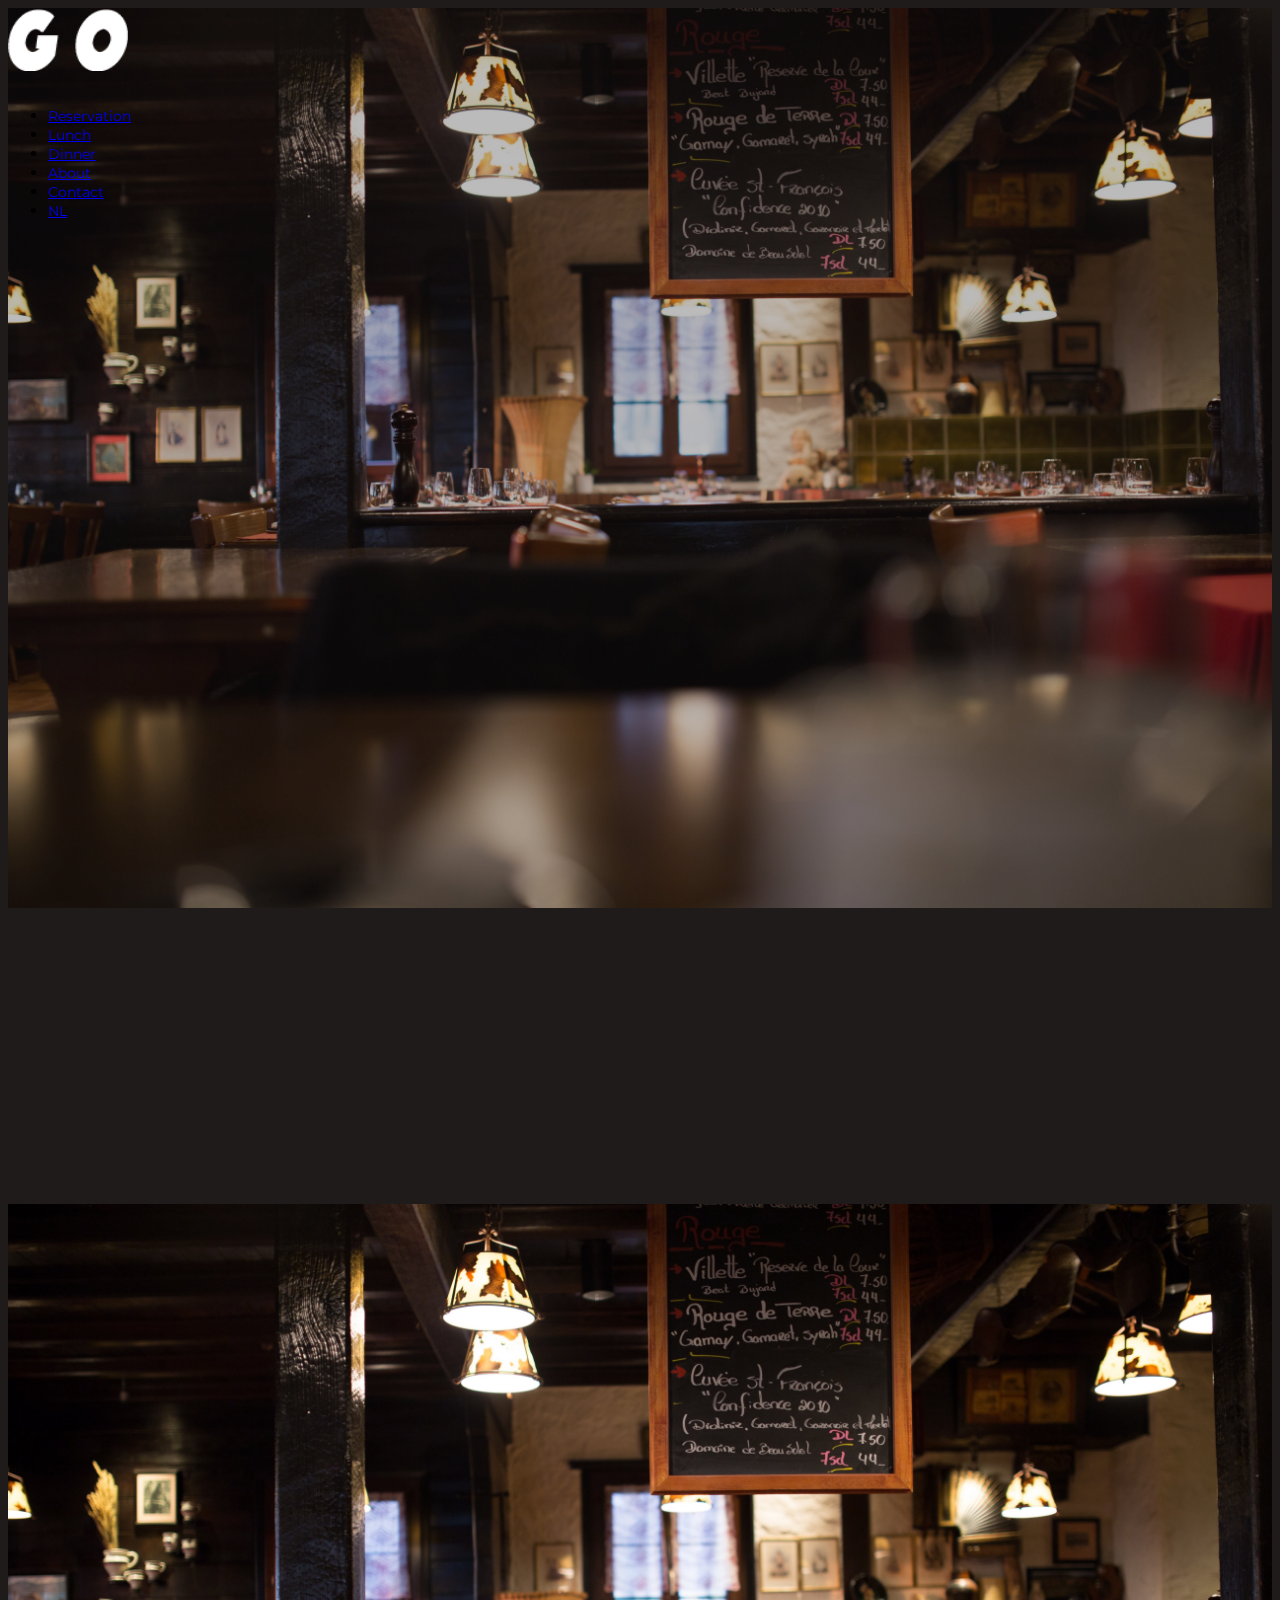
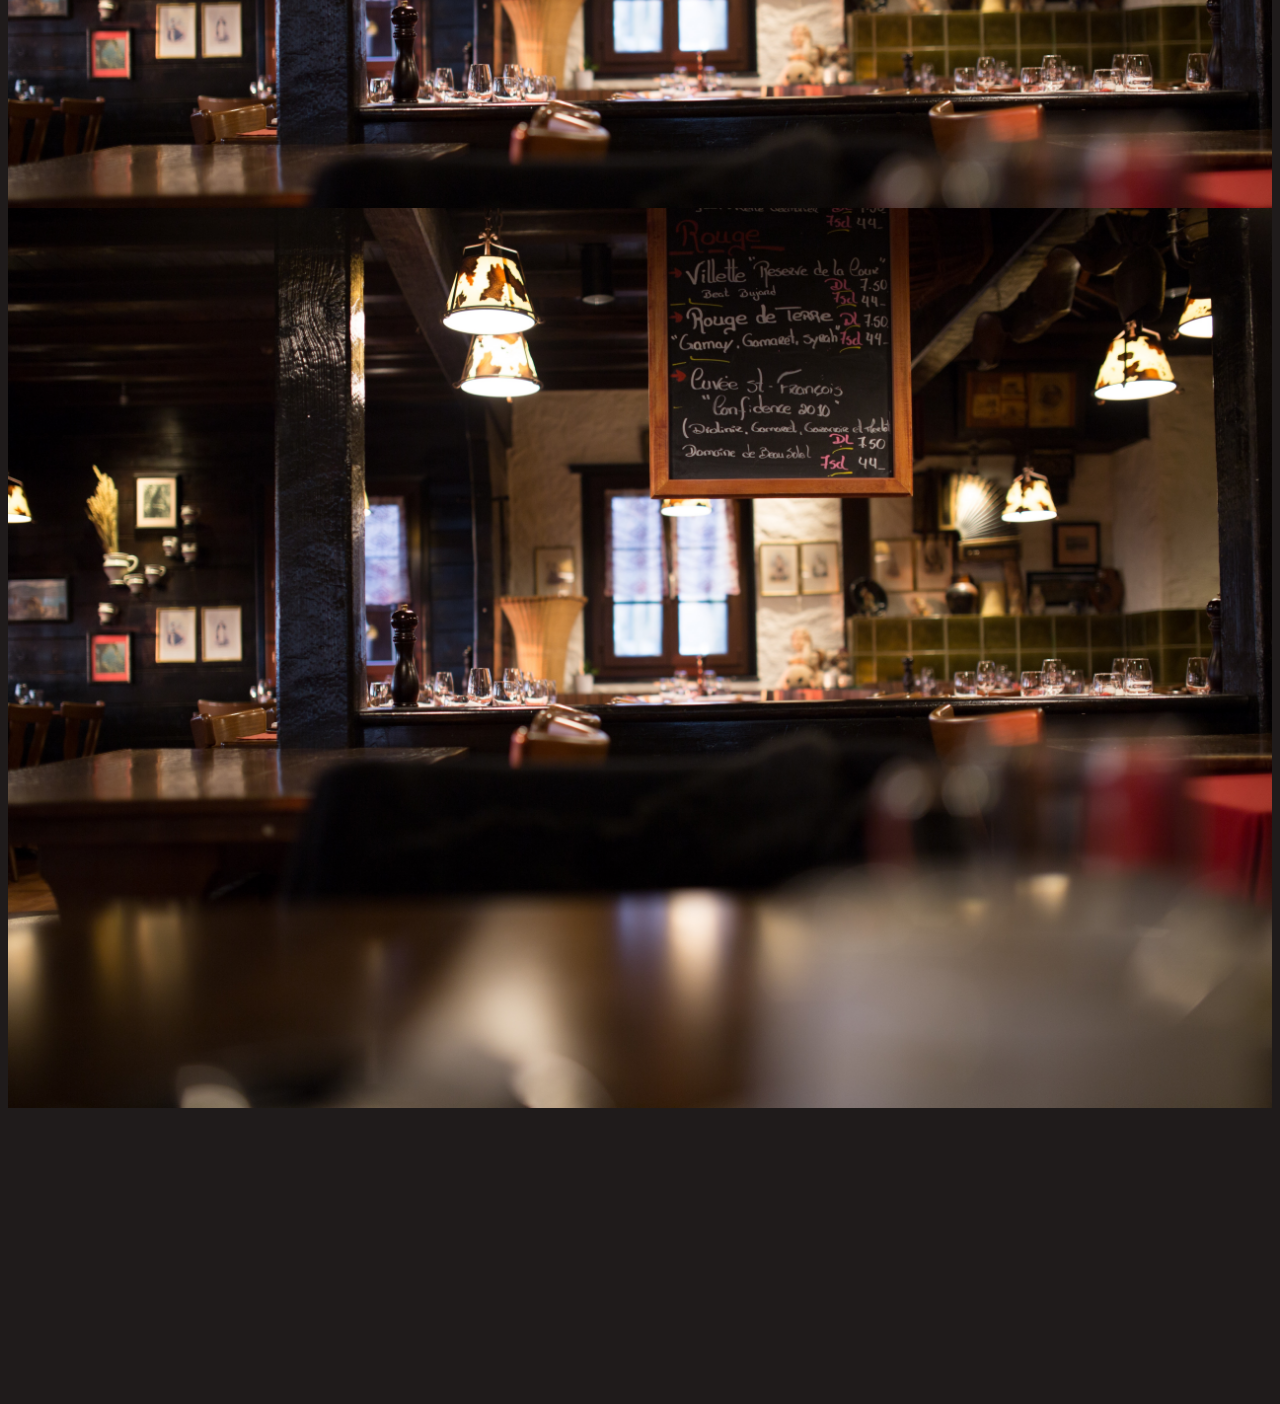
==== commit e628e3a7: "merge fix" ====
--- a/about.html
+++ b/about.html
@@ -11,35 +11,59 @@
     <link href="https://fonts.googleapis.com/css?family=Montserrat:300,400,600,700" rel="stylesheet">
 </head>
 <body>
-        <nav class="navbar navbar-expand-lg navbar-dark navbar-expand-md">
-                <a class="navbar-brand" href="index.html"><img class="pt-3 pl-4" id="logo" src="img/LogoGO.png"></a>
-                <button class="navbar-toggler" type="button" data-toggle="collapse" data-target="#navbarNav" aria-controls="navbarNav" aria-expanded="false" aria-label="Toggle navigation">
-                  <span class="navbar-toggler-icon"></span>
-                </button>
-                <div class="collapse navbar-collapse flex-row-reverse" id="navbarNav">
-                  <ul class="navbar-nav">
-                    <li class="nav-item">
-                      <a class="nav-link mt-3" href="reservation.html">Reservation</a>
-                    </li>
-                    <li class="nav-item px-2 mt-3">
-                      <a class="nav-link" href="lunch.html">Lunch</a>
-                    </li>
-                    <li class="nav-item px-2 mt-3">
-                      <a class="nav-link " href="dinner.html">Dinner</a>
-                    </li>
-                    <li class="nav-item active px-2 mt-3">
-                      <a class="nav-link" href="about.html">About<span class="sr-only">(current)</span></a>
-                    </li>
-                    <li class="nav-item px-2 mt-3">
-                      <a class="nav-link " href="contact.html">Contact</a>
-                    </li>
-                    <li class="nav-item px-3 pr-4 mt-3">
-                      <a class="nav-link" href="#">NL</a>
-                    </li>
-                  </ul>
-                </div>
-            </nav>
-
+<div class="mobilenav navbar flex">
+    <ul>
+        <li>
+            <a class="nav-link" href="reservation.html">Reservation</a>
+        </li>
+        <li>
+            <a class="nav-link" href="lunch.html">Lunch</a>
+        </li>
+        <li>
+            <a class="nav-link" href="dinner.html">Dinner</a>
+        </li>
+        <li>
+            <a class="nav-link" href="about.html">About</a>
+        </li>
+        <li>
+            <a class="nav-link" href="contact.html">Contact</a>
+        </li>
+        <li>
+            <a class="nav-link" href="#">NL</a>
+        </li>
+    </ul>
+</div>
+<nav class="navbar navbar-expand-lg navbar-dark navbar-expand-md">
+    <a class="navbar-brand" href="index.html"><img class="pt-3 pl-4" id="logo" src="img/LogoGO.png"></a>
+    <div id="nav-icon3" onclick="toggleNav()">
+        <span></span>
+        <span></span>
+        <span></span>
+        <span></span>
+    </div>
+    <div class="collapse navbar-collapse flex-row-reverse" id="navbarNav">
+        <ul class="navbar-nav">
+            <li class="nav-item">
+                <a class="nav-link px-2 pt-2 mt-3" href="reservation.html">Reservation</a>
+            </li>
+            <li class="nav-item px-2 mt-3">
+                <a class="nav-link" href="lunch.html">Lunch</a>
+            </li>
+            <li class="nav-item px-2 mt-3">
+                <a class="nav-link " href="dinner.html">Dinner</a>
+            </li>
+            <li class="nav-item px-2 mt-3">
+                <a class="nav-link " href="about.html">About</a>
+            </li>
+            <li class="nav-item px-2 mt-3">
+                <a class="nav-link " href="contact.html">Contact</a>
+            </li>
+            <li class="nav-item px-3 pr-4 mt-3">
+                <a class="nav-link" href="#">NL</a>
+            </li>
+        </ul>
+    </div>
+</nav>
     <div class="info full-height gold hidden">
             <div class="row full-height">
               <div class="col-md-6 col-sm-12 hidden info-image regular-fade">
--- a/css/style.css
+++ b/css/style.css
@@ -226,6 +226,8 @@
 }
 
 .mobilenav ul {
+	list-style-type: none;
+	margin: 0;
     padding: 0;
 }
 
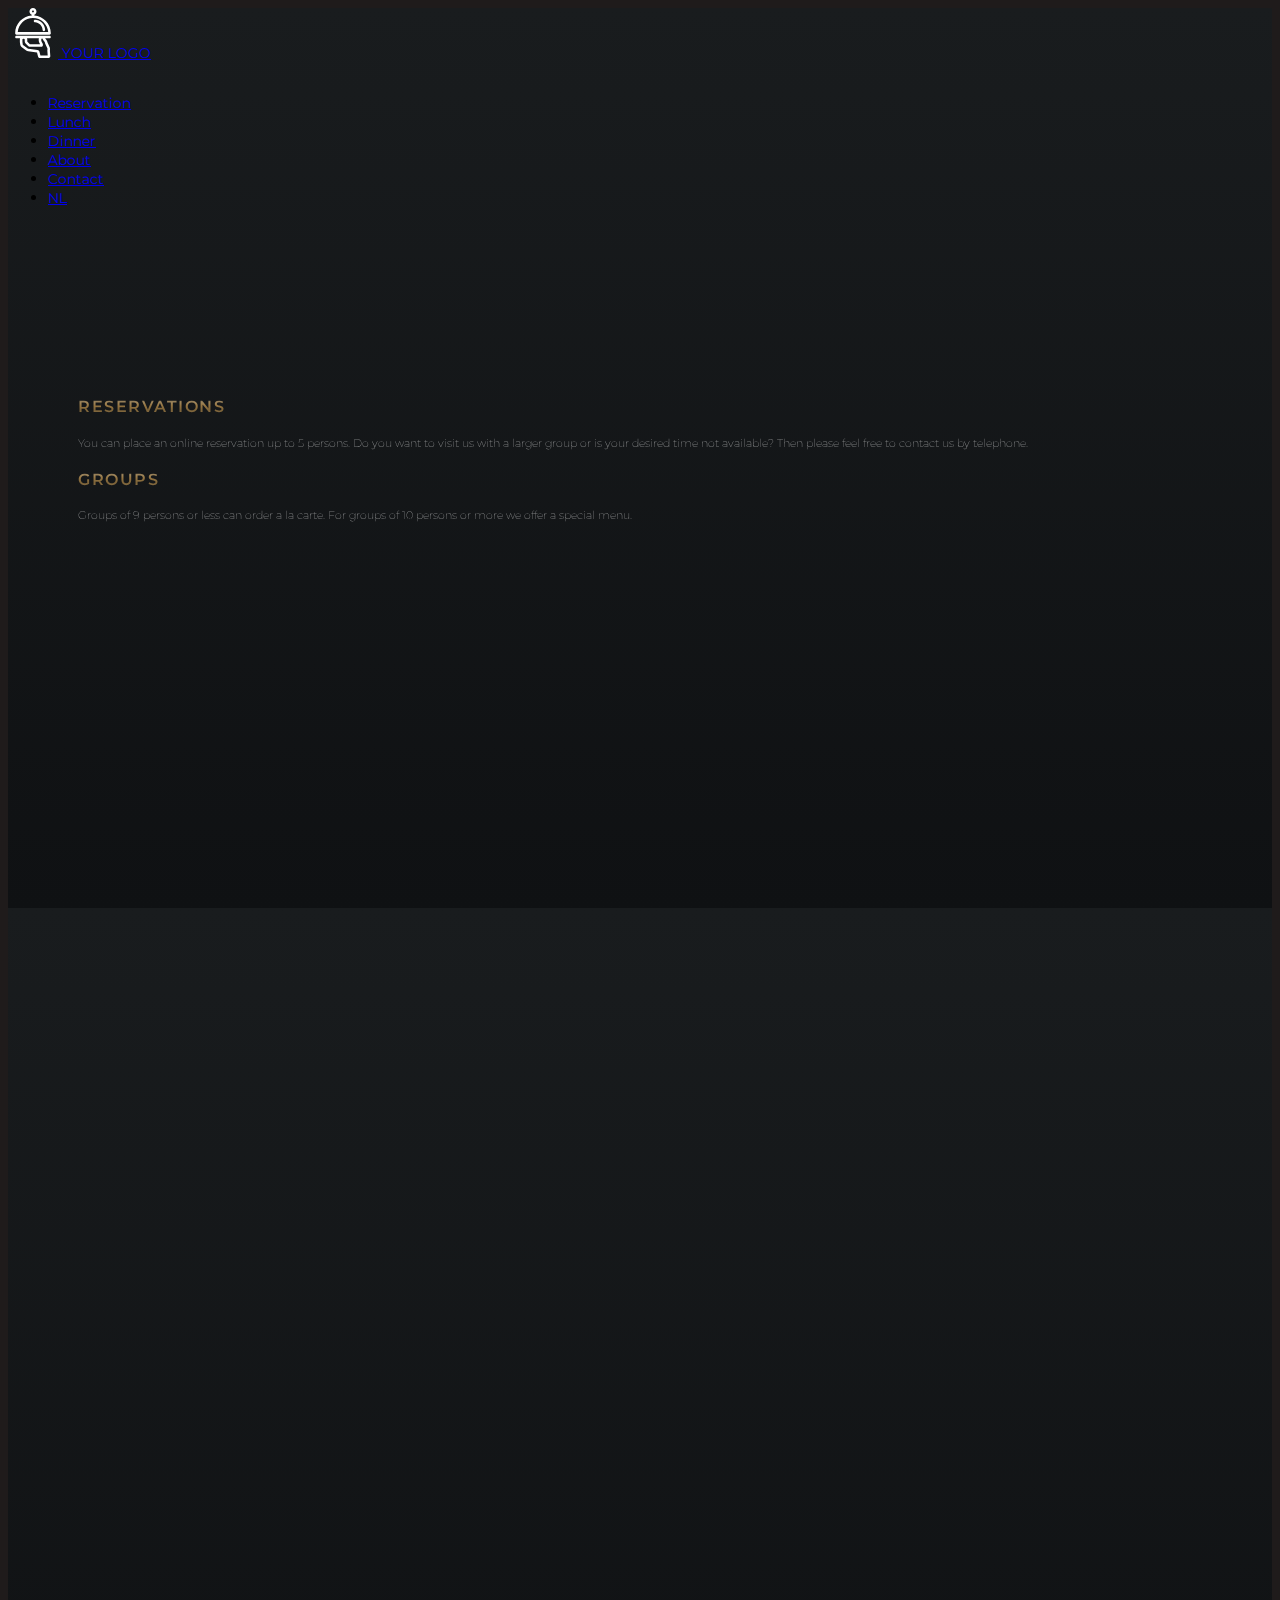
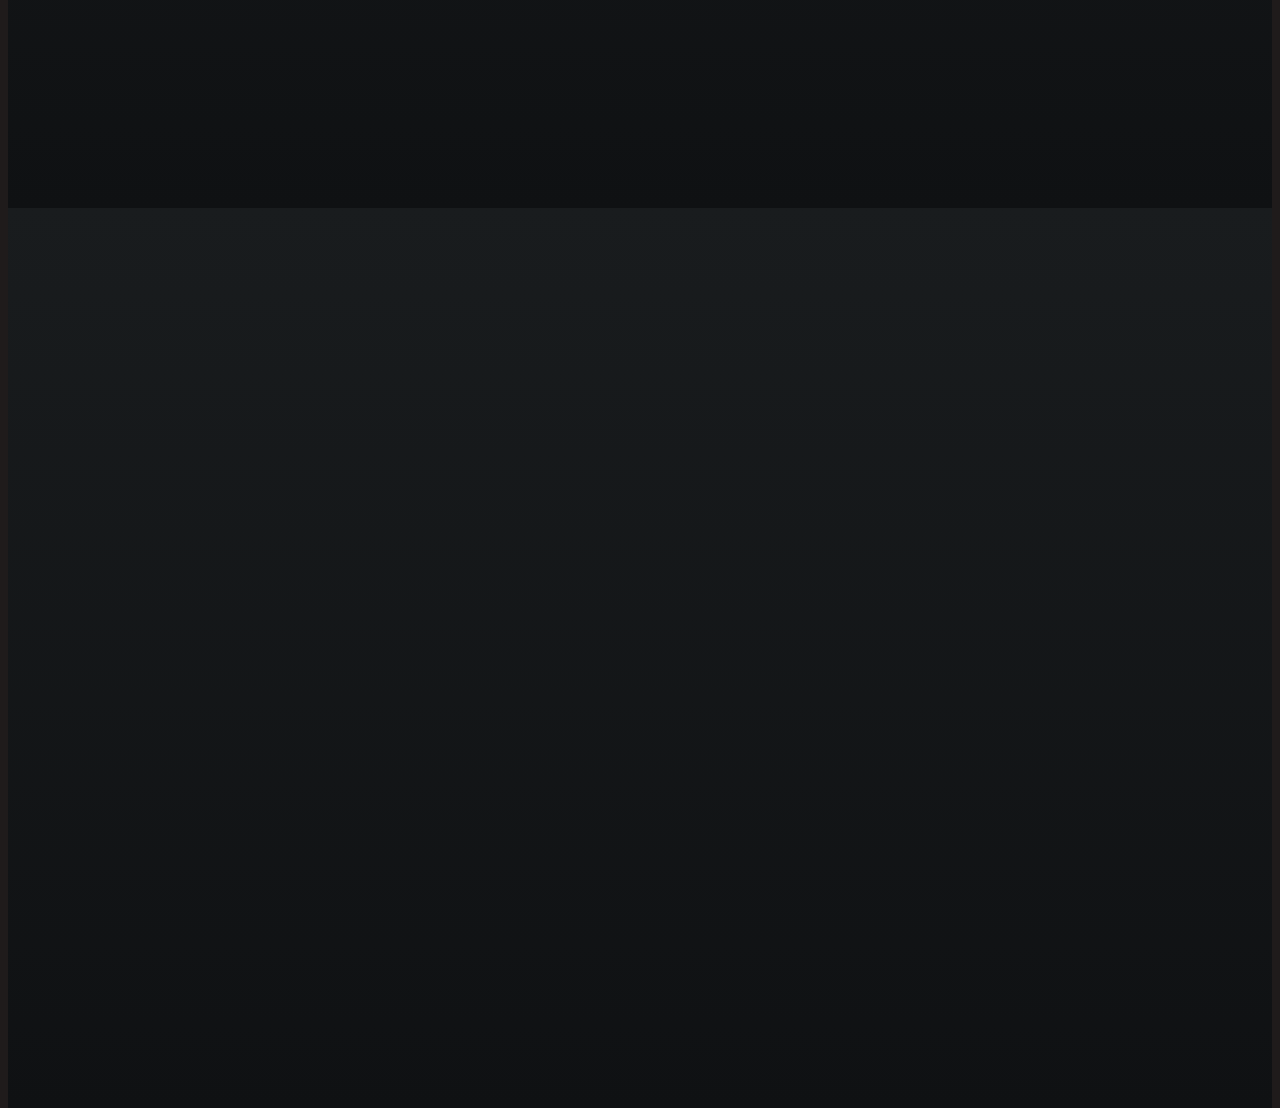
==== commit b6d433e8: "final fixes" ====
--- a/about.html
+++ b/about.html
@@ -11,80 +11,95 @@
     <link href="https://fonts.googleapis.com/css?family=Montserrat:300,400,600,700" rel="stylesheet">
 </head>
 <body>
-<div class="mobilenav navbar flex">
-    <ul>
-        <li>
-            <a class="nav-link" href="reservation.html">Reservation</a>
-        </li>
-        <li>
-            <a class="nav-link" href="lunch.html">Lunch</a>
-        </li>
-        <li>
-            <a class="nav-link" href="dinner.html">Dinner</a>
-        </li>
-        <li>
-            <a class="nav-link" href="about.html">About</a>
-        </li>
-        <li>
-            <a class="nav-link" href="contact.html">Contact</a>
-        </li>
-        <li>
-            <a class="nav-link" href="#">NL</a>
-        </li>
-    </ul>
-</div>
-<nav class="navbar navbar-expand-lg navbar-dark navbar-expand-md">
-    <a class="navbar-brand" href="index.html"><img class="pt-3 pl-4" id="logo" src="img/LogoGO.png"></a>
-    <div id="nav-icon3" onclick="toggleNav()">
-        <span></span>
-        <span></span>
-        <span></span>
-        <span></span>
-    </div>
-    <div class="collapse navbar-collapse flex-row-reverse" id="navbarNav">
-        <ul class="navbar-nav">
-            <li class="nav-item">
-                <a class="nav-link px-2 pt-2 mt-3" href="reservation.html">Reservation</a>
+<div class="mobilenav-wrapper">
+    <div class="mobilenav navbar">
+        <ul>
+            <li>
+                <a class="nav-link" href="reservation.html">Reservation</a>
             </li>
-            <li class="nav-item px-2 mt-3">
+            <li>
                 <a class="nav-link" href="lunch.html">Lunch</a>
             </li>
-            <li class="nav-item px-2 mt-3">
-                <a class="nav-link " href="dinner.html">Dinner</a>
+            <li>
+                <a class="nav-link" href="dinner.html">Dinner</a>
             </li>
-            <li class="nav-item px-2 mt-3">
-                <a class="nav-link " href="about.html">About</a>
+            <li>
+                <a class="nav-link active" href="about.html">About</a>
             </li>
-            <li class="nav-item px-2 mt-3">
-                <a class="nav-link " href="contact.html">Contact</a>
+            <li>
+                <a class="nav-link" href="contact.html">Contact</a>
             </li>
-            <li class="nav-item px-3 pr-4 mt-3">
+            <li>
                 <a class="nav-link" href="#">NL</a>
             </li>
         </ul>
     </div>
+</div>
+<nav class="navbar navbar-expand-lg navbar-dark">
+    <a class="navbar-brand pl-1 pt-3" id="logo" class="logo" href="index.html"><svg xmlns="http://www.w3.org/2000/svg" xmlns:xlink="http://www.w3.org/1999/xlink"
+        version="1.1" id="demologo" x="0px" y="0px" width="303.805px" height="303.805px" viewBox="0 0 303.805 303.805"
+        style="enable-background:new 0 0 303.805 303.805;" xml:space="preserve">
+        <g>
+          <g>
+            <path d="M260.253,152.761c-0.68-56.49-44.817-102.619-100.452-106.684l0.102-5.085c7.759-3.184,13.254-10.801,13.254-19.692    C173.156,9.551,163.6,0,151.854,0c-11.745,0-21.297,9.551-21.297,21.299c0,9.08,5.73,16.785,13.744,19.847l-0.099,4.921    C87.996,50.018,43.444,96.895,43.444,154.086c0,4.306,3.489,7.8,7.8,7.8h201.209c0.041,0,0.071,0,0.107,0    c4.311,0,7.8-3.494,7.8-7.8C260.365,153.634,260.324,153.192,260.253,152.761z M151.849,15.599c3.141,0,5.7,2.554,5.7,5.7    s-2.56,5.7-5.7,5.7s-5.697-2.554-5.697-5.7S148.708,15.599,151.849,15.599z M59.371,146.289    c3.971-47.542,43.932-85.013,92.482-85.013c48.551,0,88.504,37.471,92.485,85.013H59.371z"></path>
+            <path d="M164.33,71.472c-4.311,0-7.802,3.494-7.802,7.8s3.492,7.8,7.802,7.8c22.612,0,45.661,23.046,45.661,45.656    c0,4.304,3.483,7.8,7.8,7.8c4.307,0,7.8-3.496,7.8-7.8C225.591,101.242,195.818,71.472,164.33,71.472z"></path>
+            <path d="M260.264,175.723c0-4.301-3.494-7.8-7.8-7.8H51.244c-4.311,0-7.8,3.499-7.8,7.8c0,4.307,3.489,7.8,7.8,7.8h22.676    c-1.206,2.367-1.894,4.972-1.894,7.714v11.648c0,2.687,0.312,6.714,0.724,9.39l2.008,12.934c0.666,4.275,3.648,9.1,7.247,11.735    l28.741,21.068c3.031,2.229,7.774,4.001,11.651,4.377l53.934,8.521l6.129,23.096c1.478,5.585,7.109,9.8,13.096,9.8h48.916    c6.581,0,12.106-4.977,12.584-11.323c0.03-0.387,0.03-0.772,0-1.168l-2.397-32.145l0.66-8.754c0.27-3.585-0.594-8.404-2.092-11.71    l-10.191-22.449c-0.563-1.244-1.143-2.504-1.813-3.651c-0.233-1-0.548-2.052-0.883-3.153l-2.347-7.749    c-1.3-4.337-5.027-8.374-6.561-9.907c-2.066-2.057-3.793-5.189-5.459-8.206c-0.01-0.021-0.021-0.046-0.035-0.066h26.517    C256.77,183.522,260.264,180.029,260.264,175.723z M227.906,220.785c0.265,0.513,0.584,1.193,0.925,1.925l10.187,22.444    c0.416,0.914,0.812,3.133,0.746,4.093l-0.706,9.344c-0.03,0.386-0.03,0.771,0,1.162l2.123,28.452h-44.123l-5.991-22.597    c-1.407-5.302-6.455-9.476-12.102-10.085l-54.39-8.577c-0.206-0.035-0.414-0.056-0.622-0.076    c-1.086-0.086-3.255-0.914-3.973-1.432L91.256,224.38c-0.371-0.299-0.978-1.238-1.082-1.568l-2.003-12.919    c-0.29-1.858-0.541-5.134-0.541-6.997v-11.654c0-1.498,2.798-3.772,7.01-3.772s7.005,2.274,7.005,3.772v11.654    c0,4.326,2.204,9.536,5.37,12.675l15.163,15.03c3.141,3.113,8.503,5.286,13.038,5.286h65.646c3.636,0,6.957-1.538,9.109-4.22    c2.077-2.59,2.854-5.972,2.123-9.293l-1.006-4.601c-0.903-4.093-3.768-8.419-4.966-10.095c-3.677-5.154-4.164-13.02-4.026-16.026    c0-3.59,2.696-6.154,6.575-6.337c0.98,0.96,2.564,3.834,3.646,5.799c2.092,3.799,4.469,8.104,8.104,11.73    c1.386,1.381,2.463,2.925,2.65,3.366l2.336,7.755c0.213,0.69,0.396,1.319,0.528,1.827    C225.957,217.697,226.708,219.444,227.906,220.785z M193.417,216.738c0.935,1.31,1.676,2.655,2.092,3.549h-60.272    c-0.531-0.025-1.732-0.492-2.08-0.767l-15.138-14.995c-0.297-0.341-0.734-1.315-0.779-1.63v-11.649    c0-2.747-0.688-5.347-1.894-7.713h72.679c-0.955,2.401-1.528,4.971-1.523,7.692C186.409,192.709,185.887,206.176,193.417,216.738z    "></path>
+          </g>
+        </g>
+      </svg>
+      YOUR LOGO
+    </a>
+<div id="nav-icon3" onclick="toggleNav()">
+  <span></span>
+  <span></span>
+  <span></span>
+  <span></span>
+</div>
+<div class="collapse navbar-collapse flex-row-reverse" id="navbarNav">
+  <ul class="navbar-nav">
+    <li class="nav-item">
+      <a class="nav-link px-2 pt-2 mt-3" href="reservation.html">Reservation</a>
+    </li>
+    <li class="nav-item px-2 mt-3">
+      <a class="nav-link" href="lunch.html">Lunch</a>
+    </li>
+    <li class="nav-item px-2 mt-3">
+      <a class="nav-link " href="dinner.html">Dinner</a>
+    </li>
+    <li class="nav-item px-2 mt-3">
+      <a class="nav-link " href="about.html">About</a>
+    </li>
+    <li class="nav-item px-2 mt-3">
+      <a class="nav-link " href="contact.html">Contact</a>
+    </li>
+    <li class="nav-item px-3 pr-4 mt-3">
+      <a class="nav-link" href="#">NL</a>
+    </li>
+  </ul>
+</div>
 </nav>
-    <div class="info full-height gold hidden">
-            <div class="row full-height">
-              <div class="col-md-6 col-sm-12 hidden info-image regular-fade">
-                <div class="info-image"></div>
-              </div>
-                <div class="info-outer col-md-6 col-sm-12">
-                  <div class="info-inner regular-fade">
-                    <div class="info-inner--item flex-row hidden">
-                      <h2>Reservations</h2>
-                      <p>You can place an online reservation up to 5 persons. Do you want to visit us with a larger group or is your
-                        desired time not available? Then please feel free to contact us by telephone.</p>
+        <div class="row no-gutters full-height gold">
+            <div class="col-md-6 col-sm-12">
+                <div class="info-image hidden" style="background-image:
+                        url('img/blur-close-up-cutlery-370984.jpg')"></div>
+            </div>
+            <div class="info-outer col-md-6 col-sm-12">
+                <div class="info-inner hidden">
+                    <div class="info-inner--item flex-row">
+                        <h2>Reservations</h2>
+                        <p>You can place an online reservation up to 5 persons. Do you want to visit us with a larger group or
+                            is your
+                            desired time not available? Then please feel free to contact us by telephone.</p>
                     </div>
-                    <div class="info-inner--item flex-row hidden">
-                      <h2>Groups</h2>
-                      <p>Groups of 9 persons or less can order a la carte. For groups of 10 persons or more we offer a special menu. </p>
+                    <div class="info-inner--item flex-row">
+                        <h2>Groups</h2>
+                        <p>Groups of 9 persons or less can order a la carte. For groups of 10 persons or more we offer a
+                            special menu. </p>
                     </div>
-                  </div>
                 </div>
             </div>
-          </div>
-          <div class="row full-height gold">
+        </div>
+          <div class="row no-gutters full-height gold">
                   <div class="info-outer col-md-6 col-sm-12 order-md-1 order-2">
                     <div class="info-inner">
                       <div class="info-inner--item flex-row fade-content">
@@ -98,11 +113,17 @@
                       </div>
                     </div>
                   </div>
-                  <div class="col-md-6 col-sm-12 info-image order-md-2 order-1"></div>
+                  <div class="col-md-6 col-sm-12 order-md-2 order-1">
+                    <div class="info-image hidden" style="background-image: url('https://images.pexels.com/photos/1199957/pexels-photo-1199957.jpeg')"></div>
+                  </div>
               </div>
             </div>
-            <div class="row full-height gold">
-                    <div class="col-md-6 col-sm-12 info-image"></div>
+            <div class="row no-gutters full-height gold">
+                    <div class="col-md-6 col-sm-12">
+                <div class="info-image hidden" style="background-image:
+                url('https://images.pexels.com/photos/750843/pexels-photo-750843.jpeg')"></div>
+
+                    </div>
                     <div class="info-outer col-md-6 col-sm-12">
                         <div class="info-inner">
                           <div class="info-inner--item flex-row fade-content">
--- a/css/style.css
+++ b/css/style.css
@@ -5,8 +5,7 @@
 body, html{
 	font-family: 'Montserrat';
 	height:100vh;
-	/* background-color: #fffcfc; */
-	background-color:#1f1b1b;
+	background-color: #1f1b1b;
 }
 
 p {
@@ -36,14 +35,46 @@
 	font-size: 19px;
 }
 
+#demologo {
+	fill: white;
+	height: 50px;
+	width: 50px;
+}
+
+.fixed {
+	position: fixed !important;
+}
+
+.fixed--logo {
+	top: 12px;
+}
+
+.fixed--button {
+	top: 9px;
+	right: 17px;
+}
+
 .food-header {
-	background-image: url('https://images.pexels.com/photos/842545/pexels-photo-842545.jpeg');
-	height: 60%;
+	height: 100%;
 	background-size: cover;
 	background-attachment: fixed;
 	background-position: center bottom;
 	background-repeat: no-repeat;
 	background-position-y: -260px;
+	transition-timing-function: cubic-bezier(0,1.39,.83,.67);
+
+}
+
+.food-header-wrapper{
+	height:60%;
+	width:100%;
+	background-color:#1f1b1b;
+
+}
+
+.carousel-inner, .carousel-item.active, .carousel {
+	width: 100%;
+	height: 100%;
 }
 
 .carousel-inner img {
@@ -58,6 +89,16 @@
 	object-fit: cover;
 	overflow: hidden;
 }
+/* 
+.carousel.carousel-fade .carousel-item {
+    display: block;
+    opacity: 0;
+    transition: opacity ease-out .1s;
+}
+
+.carousel.carousel-fade .carousel-item.active {
+    opacity: 1 !important;
+} */
 
 .navbar {
 	position: absolute;
@@ -97,7 +138,7 @@
 	font-size: 12px;
 }
 
-.food-menu h3 {
+.food-menu h3{
 	border-top: solid 1px #e2e2e2;
 	letter-spacing: 3px;
 	font-size: 14px;
@@ -105,6 +146,62 @@
 
 }
 
+
+.card {
+	border: 0;
+	background-color: transparent;
+}
+
+.card-header h5{
+	border-bottom: solid 1px rgba(206, 200, 200, 0.58);
+}
+
+.card-header {
+	background-color: transparent;
+	border: 0;
+	padding-left: 0;
+}
+
+.card-body {
+	padding-left: 0;
+	font-size: 12px;
+	font-weight: 100;
+	line-height: 1.7;
+}
+
+[data-toggle="collapse"]:after {
+display: inline-block;
+	background: -webkit-linear-gradient(transparent, transparent), -webkit-linear-gradient(top, rgb(230, 184, 110) 0%, rgb(199, 168, 118) 26%, rgba(226,186,120,1) 35%, rgb(212, 163, 86) 45%, rgb(175, 136, 72) 61%, rgba(213,173,109,1) 100%);
+	background: -o-linear-gradient(transparent, transparent);
+	-webkit-background-clip: text;
+	-webkit-text-fill-color: transparent;
+	display: inline-block;
+	font-family: "Font Awesome 5 Free";
+	font-weight: 900;
+	font-size: inherit;
+	text-rendering: auto;
+	-webkit-font-smoothing: antialiased;
+	-moz-osx-font-smoothing: grayscale;
+  content: "\f054";
+  transform: rotate(90deg) ;
+  transition: all linear 0.25s;
+  float: right;
+  }   
+[data-toggle="collapse"].collapsed:after {
+  transform: rotate(0deg) ;
+}
+
+.mobile-menu .card-header h5 button {
+	text-align: left;
+	width: 100%;
+	color: #3e3c39;
+	font-size: 14px;
+	letter-spacing: 2px;
+	padding-left: 0;
+    outline: none;
+    text-decoration: none;
+}
+
 .food-title {
 	color: rgb(182, 163, 119);
 }
@@ -119,8 +216,8 @@
 .socialmedia {
 	z-index: 22;
 	position: absolute;
-	bottom: 8%;
-	padding-left:40px;
+	bottom: 5%;
+	padding-left:30px;
 }
 
 .fab{
@@ -145,16 +242,16 @@
 }
 
 .info-image {
-	background-image: url('../img/after-business-hours-architecture-bar-34650.jpg');
 	background-size: cover;
 	background-position: center center;
-	height:100vh;
+	height:100%;
 }
 
 .info-outer {
-	background-color: #1f1b1b;
+	background: linear-gradient(to bottom,#191c1e, #0f1113);
 	display: flex;
 	align-items: center;
+	height: 100%;
 }
 
 .info-inner h2 {
@@ -172,6 +269,12 @@
 .info-inner {
 	color: white;
 	padding: 70px;
+}
+
+.info-inner-first-page-about {
+	color: white;
+	padding: 70px;
+	padding-top: 50%;
 }
 
 .fade-content, .regular-fade {
@@ -188,18 +291,10 @@
 	width:120px;
 }
 
-.jumbotron-position{
-	position: absolute;
-	top: 40%;
-	left:10%;
-	z-index: 100;
-	color:white;
-}
-
 .carousel-caption {
 	position: absolute;
-	top: 40%;
-	left:10%;
+	top: 44%;
+	left: 5%;
 	z-index: 10;
 	padding-top: 20px;
 	padding-bottom: 20px;
@@ -215,14 +310,33 @@
 	margin: -1.5rem -9.5rem -5rem auto;
 }
 .mobilenav {
-    width: 100vw;
-    height: 100vh;
-    opacity: 0;
-    position: absolute;
-    background-color: #1f1b1b;
-    z-index: 110;
-    justify-content: center;
-    text-align: left;
+	overflow: hidden;
+	top: 100%;
+	-webkit-transition: all 600ms cubic-bezier(0.645, 0.045, 0.355, 1);
+	transition: all 600ms cubic-bezier(0.645, 0.045, 0.355, 1);
+	width: 100vw;
+	height: 100vh;
+	opacity: 0;
+	position: fixed;
+	background: linear-gradient(to top,#191c1e, #0f1113,#191c1e);
+	z-index: 110;
+	justify-content: center;
+	text-align: left;
+}
+
+.mobilenav-wrapper {
+	position: absolute;
+	height: 100vh;
+	overflow: hidden;
+	background: linear-gradient(to top,#191c1e, #0f1113,#191c1e);
+}
+
+.mobilenav--toggled {
+	top: 0;
+	opacity: 1;
+	-webkit-transition: all 600ms cubic-bezier(0.645, 0.045, 0.355, 1);
+	transition: all 600ms cubic-bezier(0.645, 0.045, 0.355, 1);
+	display: flex;
 }
 
 .mobilenav ul {
@@ -231,9 +345,13 @@
     padding: 0;
 }
 
+.mobilenav .active {
+	color: white;
+}
+
 .mobilenav a{
     font-size: 20px;
-    color: white;
+    color: #8b8a8a;
     padding: 20px;
 }
 
@@ -316,8 +434,48 @@
   width: 0%;
   left: 50%;
 }
-div.hidden {
-    display: none
+
+.hidden {
+	display: none;
+}
+
+.mobile-menu {
+	display: none;
+}
+
+.display-4{
+	font-size: 36px;
+}
+
+@media(max-width:768px){
+	.display-4{
+		font-size: 1.5rem;
+	}
+	.Lead{
+		font-weight: 500;
+	}
+	.info-inner-first-page-about {
+		color: white;
+		padding: 70px;
+		padding-top: 70px;
+	}
+}
+@media (max-width:1024px){
+	.display-4{
+		font-size: 28px;
+	}
+}
+@media(max-width:425px){
+	.lead {
+		line-height: 1.1;
+		font-size: 0.8rem !important;
+	}
+	.display-4 {
+		font-size: 1.4rem;
+		font-weight: 500;
+		line-height: 1.0;
+		font-weight: 400;
+	}
 }
 
 @media(max-width:767px){
@@ -325,7 +483,10 @@
 		height:45.6px;
 		width: 80.6px;
 	}
-	.info-image, .info-carousel {
+	.info-image, .info-carousel, .info-outer {
+		min-height: 50vh;
+	}
+	.carousel-inner--about img{
 		height: 50vh;
 	}
 	.info-carousel {
@@ -334,11 +495,23 @@
 	.socialmedia-info {
 		display: none;
 	}
-	.info-inner {
-		height:50vh;
-	}
+	.desktop-menu {
+		display: none;
+	}
+	.mobile-menu {
+		display: block;
+	}
+	.full-height {
+		height: initial;
+	}
+}
+
+@media(max-width: 991px){
 	#nav-icon3 {
 		opacity: 1;
 		height: 29px;
 	}
-}+	h3 {
+		font-size: 24px;
+	}
+}
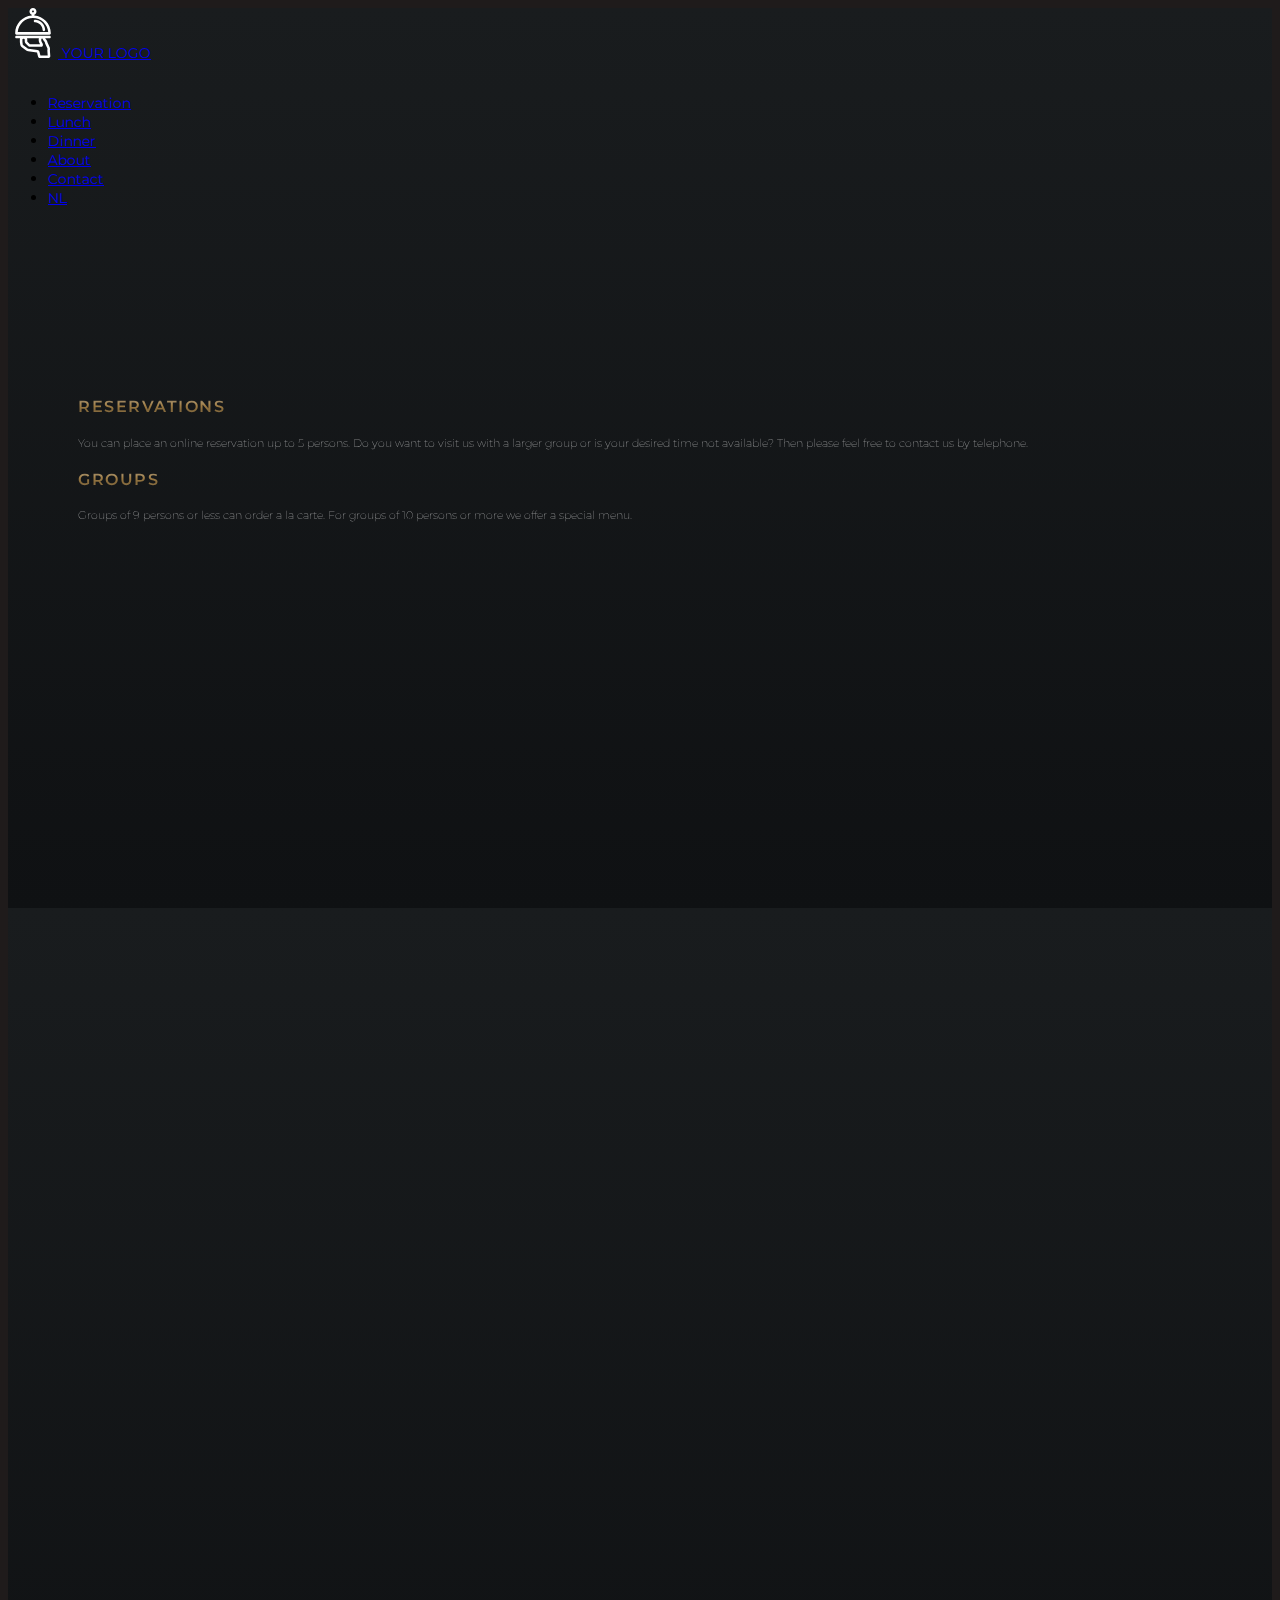
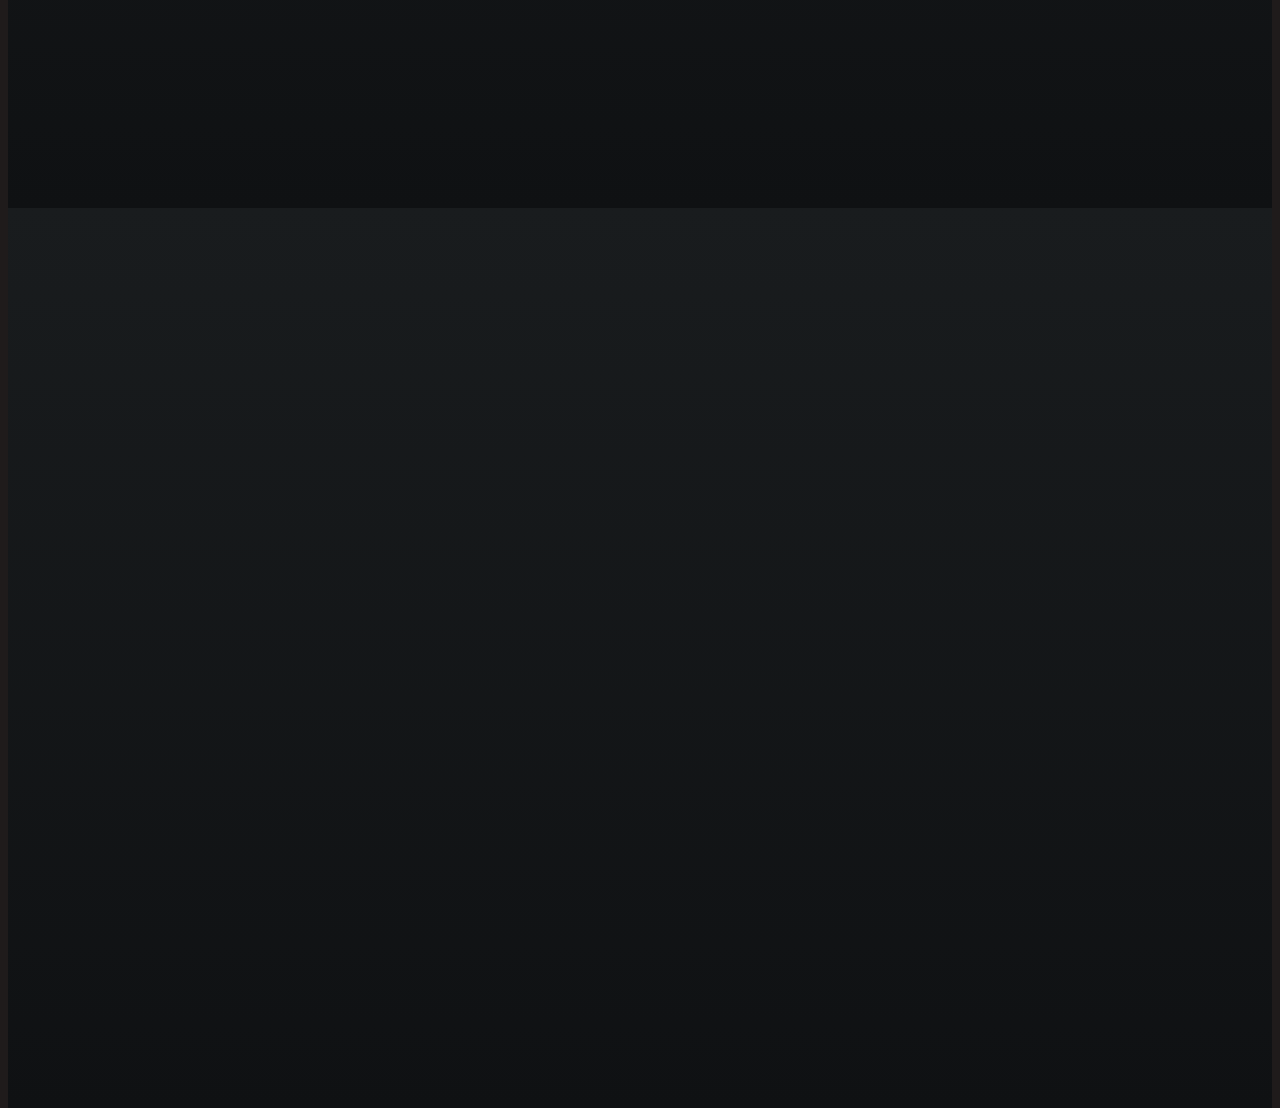
==== commit b1028879: "pics added" ====
--- a/about.html
+++ b/about.html
@@ -24,7 +24,7 @@
                 <a class="nav-link" href="dinner.html">Dinner</a>
             </li>
             <li>
-                <a class="nav-link active" href="about.html">About</a>
+                <a class="nav-link" href="about.html">About</a>
             </li>
             <li>
                 <a class="nav-link" href="contact.html">Contact</a>
@@ -49,7 +49,7 @@
       </svg>
       YOUR LOGO
     </a>
-<div id="nav-icon3" onclick="toggleNav()">
+<div id="nav-icon3" onclick="toggleNav()" class="mt-4">
   <span></span>
   <span></span>
   <span></span>
@@ -66,7 +66,7 @@
     <li class="nav-item px-2 mt-3">
       <a class="nav-link " href="dinner.html">Dinner</a>
     </li>
-    <li class="nav-item px-2 mt-3">
+    <li class="nav-item px-2 mt-3 active">
       <a class="nav-link " href="about.html">About</a>
     </li>
     <li class="nav-item px-2 mt-3">
@@ -81,7 +81,7 @@
         <div class="row no-gutters full-height gold">
             <div class="col-md-6 col-sm-12">
                 <div class="info-image hidden" style="background-image:
-                        url('img/blur-close-up-cutlery-370984.jpg')"></div>
+                        url('img/blur-close-up-cutlery-370984.jpeg')"></div>
             </div>
             <div class="info-outer col-md-6 col-sm-12">
                 <div class="info-inner hidden">
@@ -114,14 +114,14 @@
                     </div>
                   </div>
                   <div class="col-md-6 col-sm-12 order-md-2 order-1">
-                    <div class="info-image hidden" style="background-image: url('https://images.pexels.com/photos/1199957/pexels-photo-1199957.jpeg')"></div>
+                    <div class="info-image hidden" style="background-image: url('img/hamburger.jpeg')"></div>
                   </div>
               </div>
             </div>
             <div class="row no-gutters full-height gold">
                     <div class="col-md-6 col-sm-12">
                 <div class="info-image hidden" style="background-image:
-                url('https://images.pexels.com/photos/750843/pexels-photo-750843.jpeg')"></div>
+                url('img/pexels-photo-750843.jpeg')"></div>
 
                     </div>
                     <div class="info-outer col-md-6 col-sm-12">
--- a/css/style.css
+++ b/css/style.css
@@ -225,10 +225,6 @@
 	color:white;
 }
 
-.fab:hover{
-	color:lightblue;
-}
-
 .full-height {
 	height: 100%;
 }
@@ -515,3 +511,25 @@
 		font-size: 24px;
 	}
 }
+
+.hvr-float {
+  display: inline-block;
+  vertical-align: middle;
+  -webkit-transform: perspective(1px) translateZ(0);
+  transform: perspective(1px) translateZ(0);
+  box-shadow: 0 0 1px rgba(0, 0, 0, 0);
+  -webkit-transition-duration: 0.3s;
+  transition-duration: 0.3s;
+  -webkit-transition-property: transform;
+  transition-property: transform;
+  -webkit-transition-timing-function: ease-out;
+  transition-timing-function: ease-out;
+}
+.hvr-float:hover > i, .hvr-float:focus > i, .hvr-float:active > i {
+  -webkit-transform: translateY(-8px);
+  transform: translateY(-8px);
+}
+
+i.fab {
+	transition: 0.2s;
+}